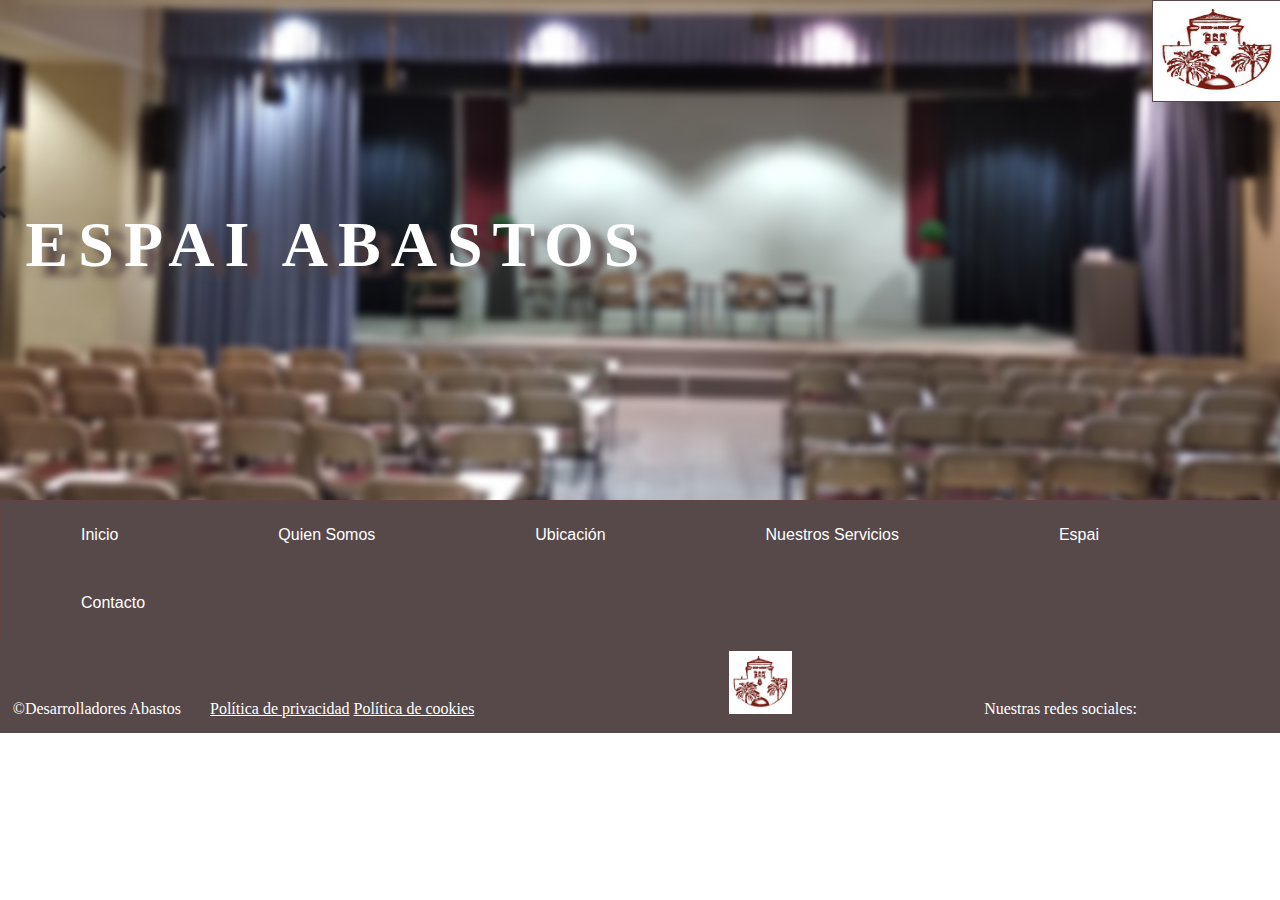
==== contacto.html @ 4e076f06 "Enter" ====
<!DOCTYPE html>
<!-- wissal tebi  -->

<html lang="es">
<head>
    <meta charset="utf-8" />
    <meta http-equiv="X-UA-Compatible" content="IE=edge">
    <title>Espai Abastos</title>
    <meta name="viewport" content="width=device-width, initial-scale=1">
    <link rel="stylesheet" href="https://use.fontawesome.com/releases/v5.6.3/css/all.css" integrity="sha384-UHRtZLI+pbxtHCWp1t77Bi1L4ZtiqrqD80Kn4Z8NTSRyMA2Fd33n5dQ8lWUE00s/" crossorigin="anonymous">
    <link rel="stylesheet" type="text/css" media="screen" href="main.css" />
    <script src="main.js"></script>
    <link rel="stylesheet" href="style.css">
    <style>
 
    </style>
</head>
<body>
    <!-- cabezera Wissal -->
    <header> 
        <form action="home.html">
           <a href="home.html">    <input class="abast" type=image src="img/logoAbast.jpg" ></a> 
        </form>
       
       <h1>ESPAI ABASTOS  </h1>
         
          </header>
        
      
		<!-- lista wissal -->
	
        <nav>
                <div id="header">
                    <ul class="nav">
                            <li><a href="index.html">Inicio</a></li>
                        <li><a href="quiensomos.html">Quien Somos</a></li>
                        
                        <li><a href="ubicacion.html">Ubicación</a> </li>
            
                        <li><a href="servicios.html">Nuestros Servicios</a> </li>
            
                        <li><a href="espai.html">Espai </a> </li>
            
                        <li><a href="contacto.html">Contacto</a> </li>
                </div>
            </nav>
                
<!-- contenido esta pagina -->





     
   
    

    <!--Footer Diana-->
    <footer>
        <p>
            <span class="copiright" title="Desarrollado por: Wissal Tebai, Enrique Pelayo, Diana Fajardo">&copy;Desarrolladores Abastos</span>
            <span class="politicas">
                <a href="https://www.aepd.es/agencia/politica-privacidad-aviso-legal.html">Política de privacidad</a>
                <a href="https://www.endesa.com/es/politica-de-cookies.html">Política de cookies</a>
            </span>
            <span class="logo"><img src="img/logoAbast.jpg"></span>
            <span class="redesSociales">
                Nuestras redes sociales:
                <a href="https://twitter.com/?lang=es"><i class="fab fa-twitter"></i></a>
                <a href="https://es-es.facebook.com/"><i class="fab fa-facebook"></i></a>
                <a href=""><i class="fab fa-google-plus-g"></i></a></span>
                <audio src="totheendsofthegalaxy.mp3" autoplay loop></audio>
                
        </p>
        
        
    </footer>
    </body>
  
</html>
---- style.css ----
@charset "utf-8";

/* ***********Estilos generales ********************************************/
* {
    margin:0px;
    padding:0px;
}
img{
	width: 90%;
	height:250px;
}
    table{
        border: #2567A1;
	}
	
/* Encabezado */
header{
    background-image:   url("img/salon1.png") ;
    background-repeat: no-repeat ;
    background-size: cover;
 
    font-weight: 100%;
    height: 500px;
}
.abast{
    width: 10%;
    height: 100px;
    text-align: right;
    position: relative;
    border:1px solid rgb(87, 73, 73);

    margin-top: 0%;
    margin-left: 90%;
    border-radius: 0% 2% 2% 0%; 
    

}
/* imagen y texto  */
.salon{
width: 100%;
height: 300px;

}
h1 {
    font-size:400%;
    font-weight: bold;
    letter-spacing: 10px;
     margin-left: 2%;
    text-shadow: rgb(82, 64, 64) 15px 9px 9px;
    text-transform: uppercase;
    color: white;
    margin-top: 8%;
  }
#header {
    margin:auto;
    width:100%;
    font-family:Arial, Helvetica, sans-serif;
    background-color:rgb(87, 73, 73);
}

/* Lista-navegador */
nav{
    position:sticky;
    top:0;
    width: 100%;
    
}
ul{
    list-style:none;
    overflow: hidden;
    border : 1px solid rgba(100, 68, 68, 0.932);
}
.nav li a {
    background-color: rgb(87, 73, 73);
    color:rgb(255, 255, 255);
    font-family: inherit;
   
    text-decoration:none;
    font-size: 100%;
    padding:25px 80px;
	display:block; 
	float:left;
	
}

.nav li a:hover {
    background-color:rgba(212, 188, 155, 0.829);
}
/* Ofertas*/
.oferta {
    width:70%;
    height: 70%;
    clear:both;
    border:1px solid rgb(87, 73, 73);
    padding-bottom: 12%;
    margin:1%;
    border-radius: 0% 2% 2% 0%; 
    background-color: antiquewhite;
}

.oferta img{
    width:40%;
    height: ; /*¿Porque esto esta vacio?¿no seria mejor borrarlo directamente?*/
    box-shadow:
	2px 4px 8px 0 rgba(87,20,20,0.4),
	2px 6px 20px 0 rgba(87,20,20,0.3);
}
.oferta img,.oferta p{
    float:left;
    margin:1%;
}
.oferta h2{
    color:rgba(146, 86, 86, 0.922);
}
.precios{
    margin-left: 40%;
}
.antiguoPrec{
    text-decoration: line-through;
}
.nuevoPrec{
    font-size: 150%;
    color:red;
    margin-left: 1%;
}

/* ***************Aside************* */
aside{
    color: black;
   
    font-size: 200%;
    width: 10%;
    height: 20px;
    margin-left:85%;
    position:absolute;
    top: 700px;
    
}

.as{
    background-color: red;
}

.gran{
    font-size: 180%;
}


/* ***************Contenido Quien Somos************* */
.titulo{
color: black;
font-size:200%;
font-weight: bold;
letter-spacing: 8px;
 margin-left: 2%;
text-shadow: rgb(82, 64, 64) 3px 3px 3px;
text-transform: uppercase;
;
margin-top: 2%;
}
body.som{
background-color: rgb(245, 237, 215);
}
.speech-bubble {
    background: rgb(201, 182, 141);
    color: #FFF; 
    font-family: Arial, Sans-serif;
    font-size: 12px;
    padding: 20px 10px 10px 10px;
    text-align : center;
    width: 500px;
    height: 500px;
    -moz-border-radius: px;
    -webkit-border-radius: 10px;
    border-radius: 10px;
    font-size: 100%;
}
.somos{
    font-size: 150%;
    font-style: oblique;
    font-family: Cambria, Cochin, Georgia, Times, 'Times New Roman', serif;
}
ul.ok{
    color: black;
    border:5px rgb(65, 44, 44) solid;
    
    
}


/* *******************Footer******************* */
footer{
    position:sticky;
    clear: both;
    background-color: rgb(87, 73, 73);
    color:white;
    padding:1%;
}
footer a{
    color:white;

    
}
footer img{
    width:5%;
    height: 5%;
    margin-left:20%;
}
.politicas{
    margin-left:2%;
}
.redesSociales{
    margin-left:15%;
    
}
.fab{
    font-size: 170%;
    margin:1%;   
}
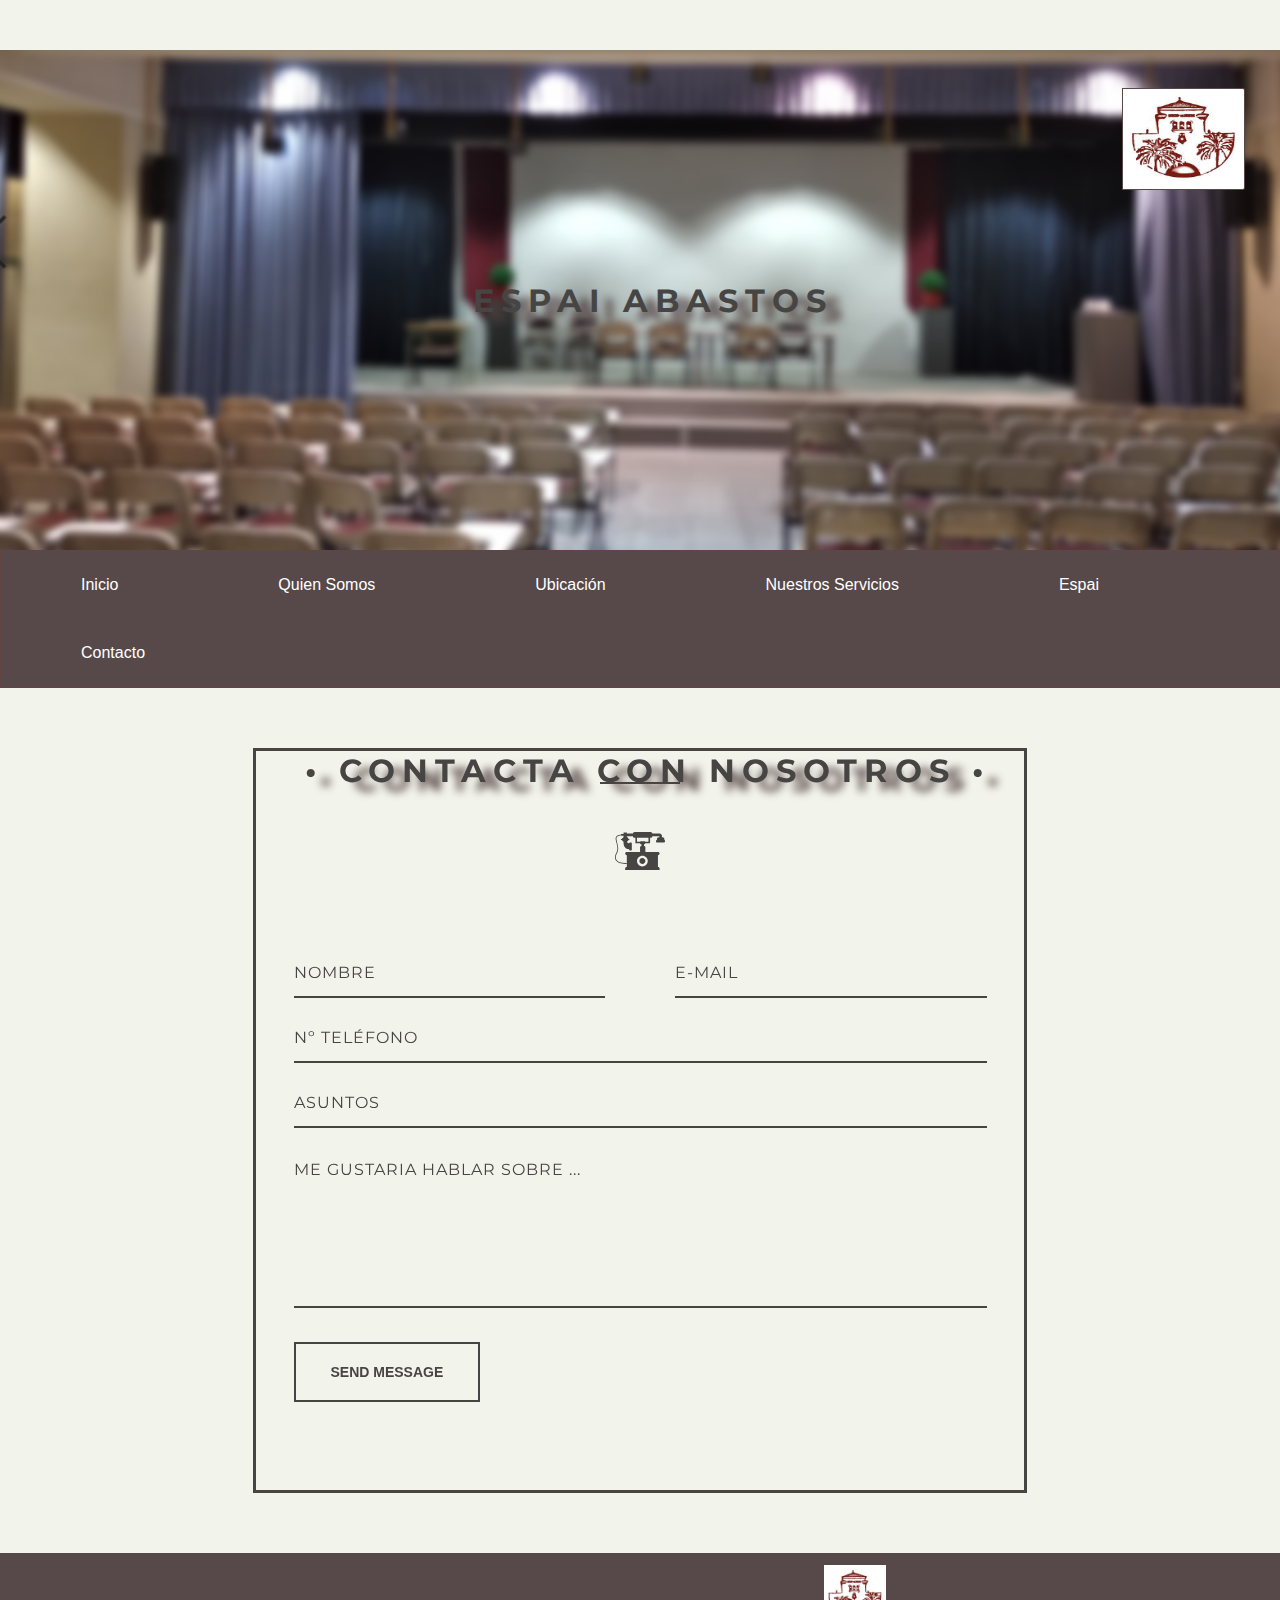
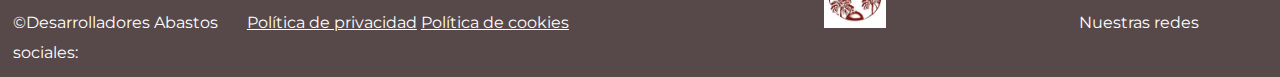
==== commit c19e476e: "Wissal Contacto" ====
--- a/contacto.html
+++ b/contacto.html
@@ -45,12 +45,52 @@
                 </div>
             </nav>
                 
-<!-- contenido esta pagina -->
+<!-- contenido esta pagina  Wissal-->
 
 
 
 
-
+<div id="container">
+    <h1>&bull; Contacta Con Nosotros &bull;</h1>
+    <div class="underline">
+    </div>
+    <div class="icon_wrapper">
+      <svg class="icon" viewBox="0 0 145.192 145.192">
+        <path d="M126.82,32.694c-2.804,0-5.08,2.273-5.08,5.075v2.721c-1.462,0-2.646,1.185-2.646,2.647v1.995    c0,1.585,1.286,2.873,2.874,2.873h20.577c1.462,0,2.646-1.185,2.646-2.647v-3.041c0-1.009-0.816-1.825-1.823-1.825v-2.722    c0-2.802-2.276-5.075-5.079-5.075h-1.985v-3.829c0-3.816-3.095-6.912-6.913-6.912h-0.589h-20.45c0-2.67-2.164-4.835-4.833-4.835    H56.843c-2.67,0-4.835,2.165-4.835,4.835H34.356v-3.384h-9.563v3.384v1.178h-7.061v1.416c-2.67,0.27-10.17,1.424-13.882,5.972    c-1.773,2.17-2.44,4.791-1.983,7.793c0.463,3.043,1.271,6.346,2.128,9.841c2.354,9.616,5.024,20.515,0.549,28.077    C2.647,79.44-3.125,90.589,2.201,99.547c4.123,6.935,13.701,10.44,28.5,10.44c1.186,0,2.405-0.023,3.658-0.068v9.028h-0.296    c-2.516,0-4.558,2.039-4.558,4.558v4.566h100.04v-4.564c0-2.519-2.039-4.558-4.558-4.558h-0.297V84.631h0.297    c2.519,0,4.558-2.037,4.558-4.556v-0.009c0-2.516-2.039-4.556-4.556-4.556l-36.786-0.009V61.973c0-2.193-1.777-3.971-3.972-3.971    v-4.711h0.456c1.629,0,2.952-1.32,2.952-2.949h14.227V34.459h1.658c2.672,0,4.834-2.165,4.834-4.834h20.45v3.069H126.82z     M34.06,75.511c-2.518,0-4.558,2.04-4.558,4.556v0.009c0,2.519,2.042,4.556,4.558,4.556h0.296v24.12l-0.042-1.168    c-15.994,0.574-26.122-2.523-30.106-9.229C-0.464,90.5,4.822,80.347,6.55,77.423c4.964-8.382,2.173-19.774-0.29-29.825    c-0.843-3.442-1.639-6.696-2.088-9.638c-0.354-2.35,0.129-4.3,1.484-5.958c3.029-3.714,9.509-4.805,12.076-5.1v1.233h7.061v1.49    v2.684c-2.403,1.114-4.153,2.997-4.676,5.237H18.15c-0.584,0-1.056,0.474-1.056,1.056v0.83c0,0.584,0.475,1.056,1.056,1.056h1.984    c0.561,2.18,2.304,3.999,4.658,5.092v0.029c0,0-2.282,20.823,16.479,22.099v1.102c0,1.177,0.955,2.133,2.133,2.133h3.297    c1.178,0,2.133-0.956,2.133-2.133V50.135c0-1.177-0.955-2.132-2.133-2.132h-3.297c-1.178,0-2.133,0.955-2.133,2.132    c-1.575-0.235-5.532-1.17-6.635-4.547c2.36-1.092,4.109-2.913,4.669-5.097h1.308c0.722,0,1.309-0.584,1.309-1.308v-0.578    c0-0.584-0.475-1.056-1.056-1.056h-1.539c-0.542-2.332-2.416-4.271-4.968-5.363v-2.559h17.651c0,2.67,2.166,4.835,4.836,4.835 h2.392v15.88h13.639c0,1.629,1.321,2.949,2.951,2.949h0.899v4.711c-2.194,0-3.972,1.778-3.972,3.971v13.529L34.06,75.511z     M95.188,101.78c0,8.655-7.012,15.665-15.664,15.665c-8.653,0-15.667-7.01-15.667-15.665c0-8.647,7.014-15.664,15.667-15.664    C88.177,86.116,95.188,93.132,95.188,101.78z M97.189,45.669h-9.556c0-0.896-0.726-1.62-1.619-1.62H74.494    c-0.896,0-1.621,0.727-1.621,1.62h-8.967v-11.21h33.283V45.669z"></path>
+        <path d="M70.865,101.78c0,4.774,3.886,8.657,8.66,8.657c4.774,0,8.657-3.883,8.657-8.657c0-4.773-3.883-8.656-8.657-8.656    C74.751,93.124,70.865,97.006,70.865,101.78z"></path>
+      </svg>
+    </div>
+    <form action="#" method="post" id="contact_form">
+      <div class="name">
+        <label for="name"></label>
+        <input type="text" placeholder="Nombre" name="name" id="name_input" required>
+      </div>
+      <div class="email">
+        <label for="email"></label>
+        <input type="email" placeholder="E-Mail" name="email" id="email_input" required>
+      </div>
+      <div class="telephone">
+        <label for="name"></label>
+        <input type="text" placeholder="Nº Teléfono" name="telephone" id="telephone_input" required>
+      </div>
+      <div class="subject">
+        <label for="subject"></label>
+        <select placeholder="Subject line" name="subject" id="subject_input" required>
+          <option disabled hidden selected>Asuntos</option>
+          <option>Quiero alquilar un aula</option>
+          <option>Quiero hacer una pregunta </option>
+          <option>Me gustaría hacer una propuesta</option>
+        </select>
+      </div>
+      <div class="message">
+        <label for="message"></label>
+        <textarea name="message" placeholder="Me gustaria hablar sobre ..." id="message_input" cols="30" rows="5" required></textarea>
+      </div>
+      <div class="submit">
+        <input type="submit" value="Send Message" id="form_button" />
+      </div>
+    </form><!-- // End form -->
+  </div><!-- // End #container -->
      
    
     
--- a/style.css
+++ b/style.css
@@ -1,4 +1,5 @@
 @charset "utf-8";
+@import url(https://fonts.googleapis.com/css?family=Montserrat:400,700);
 
 /* ***********Estilos generales ********************************************/
 * {
@@ -49,7 +50,8 @@
     text-shadow: rgb(82, 64, 64) 15px 9px 9px;
     text-transform: uppercase;
     color: white;
-    margin-top: 8%;
+    margin-top: %;
+    
   }
 #header {
     margin:auto;
@@ -186,7 +188,230 @@
     
     
 }
-
+/* ***************Contenido Contacto***************** */
+
+html {
+  font-family: 'Montserrat', Arial, sans-serif;
+  -ms-text-size-adjust: 100%;
+  -webkit-text-size-adjust: 100%;
+}
+
+body {
+  background: #F2F3EB;
+}
+
+button {
+  overflow: visible;
+}
+
+button, select {
+  text-transform: none;
+}
+
+button, input, select, textarea {
+  color: #5A5A5A;
+  font: inherit;
+  margin: 0;
+}
+
+input {
+  line-height: normal;
+}
+
+textarea {
+  overflow: auto;
+}
+
+#container {
+  border: solid 3px #474544;
+  max-width: 768px;
+  margin: 60px auto;
+  position: relative;
+}
+
+form {
+  padding: 37.5px;
+  margin: 50px 0;
+}
+
+h1 {
+  color: #474544;
+  font-size: 32px;
+  font-weight: 700;
+  letter-spacing: 7px;
+  text-align: center;
+  text-transform: uppercase;
+}
+
+.underline {
+  border-bottom: solid 2px #474544;
+  margin: -0.512em auto;
+  width: 80px;
+}
+
+.icon_wrapper {
+  margin: 50px auto 0;
+  width: 100%;
+}
+
+.icon {
+  display: block;
+  fill: #474544;
+  height: 50px;
+  margin: 0 auto;
+  width: 50px;
+}
+
+.email {
+	float: right;
+	width: 45%;
+}
+
+input[type='text'], [type='email'], select, textarea {
+	background: none;
+  border: none;
+	border-bottom: solid 2px #474544;
+	color: #474544;
+	font-size: 1.000em;
+  font-weight: 400;
+  letter-spacing: 1px;
+	margin: 0em 0 1.875em 0;
+	padding: 0 0 0.875em 0;
+  text-transform: uppercase;
+	width: 100%;
+	-webkit-box-sizing: border-box;
+	-moz-box-sizing: border-box;
+	-ms-box-sizing: border-box;
+	-o-box-sizing: border-box;
+	box-sizing: border-box;
+	-webkit-transition: all 0.3s;
+	-moz-transition: all 0.3s;
+	-ms-transition: all 0.3s;
+	-o-transition: all 0.3s;
+	transition: all 0.3s;
+}
+
+input[type='text']:focus, [type='email']:focus, textarea:focus {
+	outline: none;
+	padding: 0 0 0.875em 0;
+}
+
+.message {
+	float: none;
+}
+
+.name {
+	float: left;
+	width: 45%;
+}
+
+select {
+  background: url('https://cdn4.iconfinder.com/data/icons/ionicons/512/icon-ios7-arrow-down-32.png') no-repeat right;
+  outline: none;
+  -moz-appearance: none;
+  -webkit-appearance: none;
+}
+
+select::-ms-expand {
+  display: none;
+}
+
+.subject {
+  width: 100%;
+}
+
+.telephone {
+  width: 100%;
+}
+
+textarea {
+	line-height: 150%;
+	height: 150px;
+	resize: none;
+  width: 100%;
+}
+
+::-webkit-input-placeholder {
+	color: #474544;
+}
+
+:-moz-placeholder { 
+	color: #474544;
+	opacity: 1;
+}
+
+::-moz-placeholder {
+	color: #474544;
+	opacity: 1;
+}
+
+:-ms-input-placeholder {
+	color: #474544;
+}
+
+#form_button {
+  background: none;
+  border: solid 2px #474544;
+  color: #474544;
+  cursor: pointer;
+  display: inline-block;
+  font-family: 'Helvetica', Arial, sans-serif;
+  font-size: 0.875em;
+  font-weight: bold;
+  outline: none;
+  padding: 20px 35px;
+  text-transform: uppercase;
+  -webkit-transition: all 0.3s;
+	-moz-transition: all 0.3s;
+	-ms-transition: all 0.3s;
+	-o-transition: all 0.3s;
+	transition: all 0.3s;
+}
+
+#form_button:hover {
+  background: #474544;
+  color: #F2F3EB;
+}
+
+@media screen and (max-width: 768px) {
+  #container {
+    margin: 20px auto;
+    width: 95%;
+  }
+}
+
+@media screen and (max-width: 480px) {
+  h1 {
+    font-size: 26px;
+  }
+  
+  .underline {
+    width: 68px;
+  }
+  
+  #form_button {
+    padding: 15px 25px;
+  }
+}
+
+@media screen and (max-width: 420px) {
+  h1 {
+    font-size: 18px;
+  }
+  
+  .icon {
+    height: 35px;
+    width: 35px;
+  }
+  
+  .underline {
+    width: 53px;
+  }
+  
+  input[type='text'], [type='email'], select, textarea {
+    font-size: 0.875em;
+  }
+}
 
 /* *******************Footer******************* */
 footer{
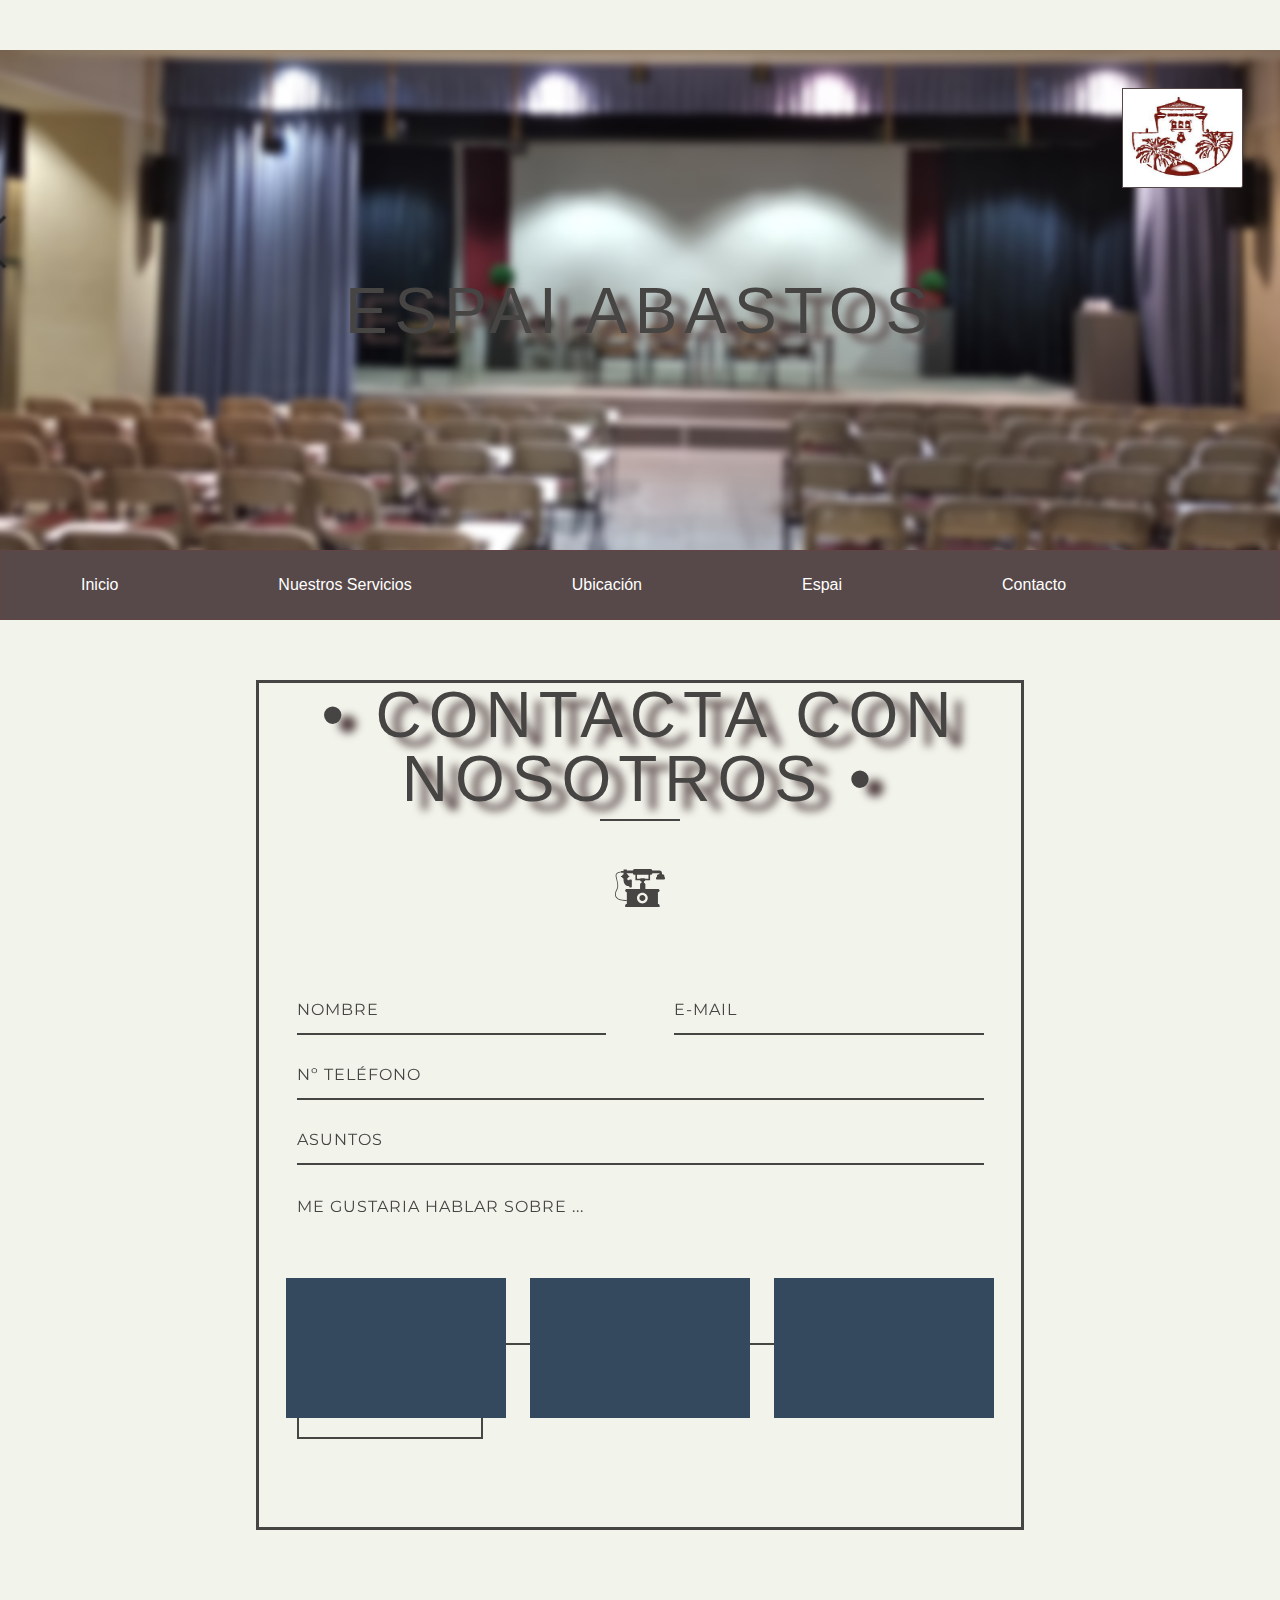
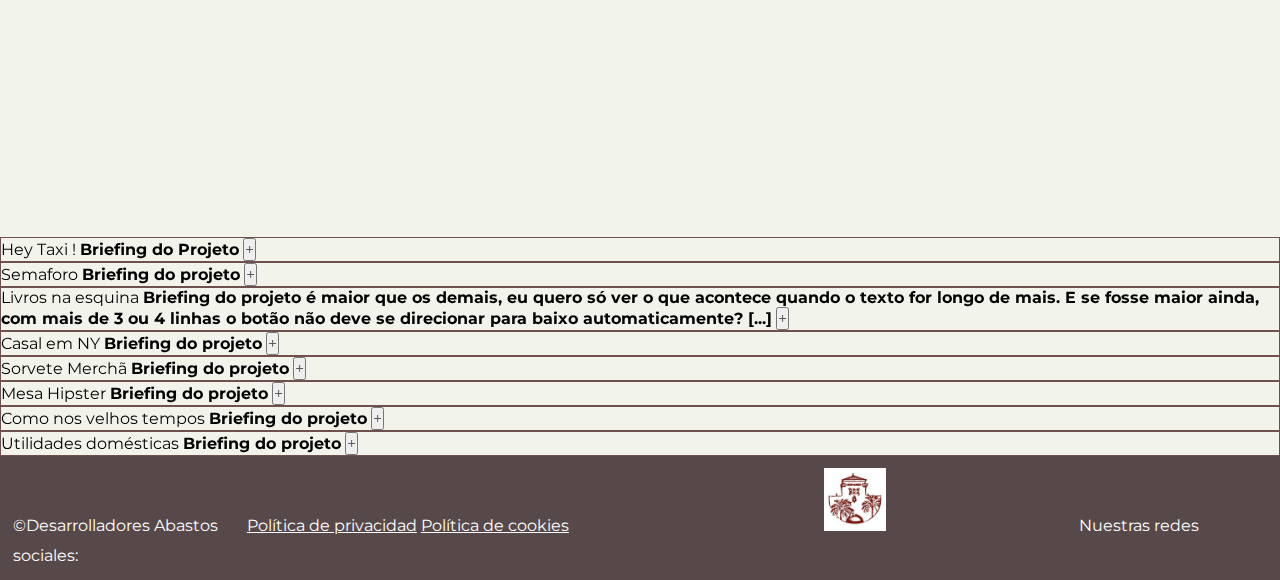
==== commit ce518c38: "Wissal falta terminar" ====
--- a/contacto.html
+++ b/contacto.html
@@ -2,62 +2,69 @@
 <!-- wissal tebi  -->
 
 <html lang="es">
+
 <head>
-    <meta charset="utf-8" />
-    <meta http-equiv="X-UA-Compatible" content="IE=edge">
-    <title>Espai Abastos</title>
-    <meta name="viewport" content="width=device-width, initial-scale=1">
-    <link rel="stylesheet" href="https://use.fontawesome.com/releases/v5.6.3/css/all.css" integrity="sha384-UHRtZLI+pbxtHCWp1t77Bi1L4ZtiqrqD80Kn4Z8NTSRyMA2Fd33n5dQ8lWUE00s/" crossorigin="anonymous">
-    <link rel="stylesheet" type="text/css" media="screen" href="main.css" />
-    <script src="main.js"></script>
-    <link rel="stylesheet" href="style.css">
-    <style>
- 
-    </style>
+  <meta charset="utf-8" />
+  <meta http-equiv="X-UA-Compatible" content="IE=edge">
+  <title>Espai Abastos</title>
+  <meta name="viewport" content="width=device-width, initial-scale=1">
+  <link rel="stylesheet" href="https://use.fontawesome.com/releases/v5.6.3/css/all.css"
+    integrity="sha384-UHRtZLI+pbxtHCWp1t77Bi1L4ZtiqrqD80Kn4Z8NTSRyMA2Fd33n5dQ8lWUE00s/" crossorigin="anonymous">
+  <link rel="stylesheet" type="text/css" media="screen" href="main.css" />
+  <script src="main.js"></script>
+  <link rel="stylesheet" href="style.css">
+  <style>
+
+  </style>
 </head>
+
 <body>
-    <!-- cabezera Wissal -->
-    <header> 
-        <form action="home.html">
-           <a href="home.html">    <input class="abast" type=image src="img/logoAbast.jpg" ></a> 
-        </form>
-       
-       <h1>ESPAI ABASTOS  </h1>
-         
-          </header>
-        
-      
-		<!-- lista wissal -->
-	
-        <nav>
-                <div id="header">
-                    <ul class="nav">
-                            <li><a href="index.html">Inicio</a></li>
-                        <li><a href="quiensomos.html">Quien Somos</a></li>
-                        
-                        <li><a href="ubicacion.html">Ubicación</a> </li>
-            
-                        <li><a href="servicios.html">Nuestros Servicios</a> </li>
-            
-                        <li><a href="espai.html">Espai </a> </li>
-            
-                        <li><a href="contacto.html">Contacto</a> </li>
-                </div>
-            </nav>
-                
-<!-- contenido esta pagina  Wissal-->
-
-
-
-
-<div id="container">
+  <!-- cabezera Wissal -->
+  <header>
+    <form action="home.html">
+      <a href="home.html"> <input class="abast" type=image src="img/logoAbast.jpg"></a>
+    </form>
+
+    <h1>ESPAI ABASTOS </h1>
+
+  </header>
+
+
+  <!-- lista wissal -->
+
+  <nav>
+    <div id="header">
+      <ul class="nav">
+        <li><a href="index.html">Inicio</a></li>
+        <li><a href="quiensomos.html">Nuestros Servicios</a></li>
+
+        <li><a href="ubicacion.html">Ubicación</a> </li>
+
+
+
+        <li><a href="espai.html">Espai </a> </li>
+
+        <li><a href="contacto.html">Contacto</a> </li>
+    </div>
+  </nav>
+
+  <!-- contenido esta pagina  Wissal-->
+
+
+
+
+  <div id="container">
     <h1>&bull; Contacta Con Nosotros &bull;</h1>
     <div class="underline">
     </div>
     <div class="icon_wrapper">
       <svg class="icon" viewBox="0 0 145.192 145.192">
-        <path d="M126.82,32.694c-2.804,0-5.08,2.273-5.08,5.075v2.721c-1.462,0-2.646,1.185-2.646,2.647v1.995    c0,1.585,1.286,2.873,2.874,2.873h20.577c1.462,0,2.646-1.185,2.646-2.647v-3.041c0-1.009-0.816-1.825-1.823-1.825v-2.722    c0-2.802-2.276-5.075-5.079-5.075h-1.985v-3.829c0-3.816-3.095-6.912-6.913-6.912h-0.589h-20.45c0-2.67-2.164-4.835-4.833-4.835    H56.843c-2.67,0-4.835,2.165-4.835,4.835H34.356v-3.384h-9.563v3.384v1.178h-7.061v1.416c-2.67,0.27-10.17,1.424-13.882,5.972    c-1.773,2.17-2.44,4.791-1.983,7.793c0.463,3.043,1.271,6.346,2.128,9.841c2.354,9.616,5.024,20.515,0.549,28.077    C2.647,79.44-3.125,90.589,2.201,99.547c4.123,6.935,13.701,10.44,28.5,10.44c1.186,0,2.405-0.023,3.658-0.068v9.028h-0.296    c-2.516,0-4.558,2.039-4.558,4.558v4.566h100.04v-4.564c0-2.519-2.039-4.558-4.558-4.558h-0.297V84.631h0.297    c2.519,0,4.558-2.037,4.558-4.556v-0.009c0-2.516-2.039-4.556-4.556-4.556l-36.786-0.009V61.973c0-2.193-1.777-3.971-3.972-3.971    v-4.711h0.456c1.629,0,2.952-1.32,2.952-2.949h14.227V34.459h1.658c2.672,0,4.834-2.165,4.834-4.834h20.45v3.069H126.82z     M34.06,75.511c-2.518,0-4.558,2.04-4.558,4.556v0.009c0,2.519,2.042,4.556,4.558,4.556h0.296v24.12l-0.042-1.168    c-15.994,0.574-26.122-2.523-30.106-9.229C-0.464,90.5,4.822,80.347,6.55,77.423c4.964-8.382,2.173-19.774-0.29-29.825    c-0.843-3.442-1.639-6.696-2.088-9.638c-0.354-2.35,0.129-4.3,1.484-5.958c3.029-3.714,9.509-4.805,12.076-5.1v1.233h7.061v1.49    v2.684c-2.403,1.114-4.153,2.997-4.676,5.237H18.15c-0.584,0-1.056,0.474-1.056,1.056v0.83c0,0.584,0.475,1.056,1.056,1.056h1.984    c0.561,2.18,2.304,3.999,4.658,5.092v0.029c0,0-2.282,20.823,16.479,22.099v1.102c0,1.177,0.955,2.133,2.133,2.133h3.297    c1.178,0,2.133-0.956,2.133-2.133V50.135c0-1.177-0.955-2.132-2.133-2.132h-3.297c-1.178,0-2.133,0.955-2.133,2.132    c-1.575-0.235-5.532-1.17-6.635-4.547c2.36-1.092,4.109-2.913,4.669-5.097h1.308c0.722,0,1.309-0.584,1.309-1.308v-0.578    c0-0.584-0.475-1.056-1.056-1.056h-1.539c-0.542-2.332-2.416-4.271-4.968-5.363v-2.559h17.651c0,2.67,2.166,4.835,4.836,4.835 h2.392v15.88h13.639c0,1.629,1.321,2.949,2.951,2.949h0.899v4.711c-2.194,0-3.972,1.778-3.972,3.971v13.529L34.06,75.511z     M95.188,101.78c0,8.655-7.012,15.665-15.664,15.665c-8.653,0-15.667-7.01-15.667-15.665c0-8.647,7.014-15.664,15.667-15.664    C88.177,86.116,95.188,93.132,95.188,101.78z M97.189,45.669h-9.556c0-0.896-0.726-1.62-1.619-1.62H74.494    c-0.896,0-1.621,0.727-1.621,1.62h-8.967v-11.21h33.283V45.669z"></path>
-        <path d="M70.865,101.78c0,4.774,3.886,8.657,8.66,8.657c4.774,0,8.657-3.883,8.657-8.657c0-4.773-3.883-8.656-8.657-8.656    C74.751,93.124,70.865,97.006,70.865,101.78z"></path>
+        <path
+          d="M126.82,32.694c-2.804,0-5.08,2.273-5.08,5.075v2.721c-1.462,0-2.646,1.185-2.646,2.647v1.995    c0,1.585,1.286,2.873,2.874,2.873h20.577c1.462,0,2.646-1.185,2.646-2.647v-3.041c0-1.009-0.816-1.825-1.823-1.825v-2.722    c0-2.802-2.276-5.075-5.079-5.075h-1.985v-3.829c0-3.816-3.095-6.912-6.913-6.912h-0.589h-20.45c0-2.67-2.164-4.835-4.833-4.835    H56.843c-2.67,0-4.835,2.165-4.835,4.835H34.356v-3.384h-9.563v3.384v1.178h-7.061v1.416c-2.67,0.27-10.17,1.424-13.882,5.972    c-1.773,2.17-2.44,4.791-1.983,7.793c0.463,3.043,1.271,6.346,2.128,9.841c2.354,9.616,5.024,20.515,0.549,28.077    C2.647,79.44-3.125,90.589,2.201,99.547c4.123,6.935,13.701,10.44,28.5,10.44c1.186,0,2.405-0.023,3.658-0.068v9.028h-0.296    c-2.516,0-4.558,2.039-4.558,4.558v4.566h100.04v-4.564c0-2.519-2.039-4.558-4.558-4.558h-0.297V84.631h0.297    c2.519,0,4.558-2.037,4.558-4.556v-0.009c0-2.516-2.039-4.556-4.556-4.556l-36.786-0.009V61.973c0-2.193-1.777-3.971-3.972-3.971    v-4.711h0.456c1.629,0,2.952-1.32,2.952-2.949h14.227V34.459h1.658c2.672,0,4.834-2.165,4.834-4.834h20.45v3.069H126.82z     M34.06,75.511c-2.518,0-4.558,2.04-4.558,4.556v0.009c0,2.519,2.042,4.556,4.558,4.556h0.296v24.12l-0.042-1.168    c-15.994,0.574-26.122-2.523-30.106-9.229C-0.464,90.5,4.822,80.347,6.55,77.423c4.964-8.382,2.173-19.774-0.29-29.825    c-0.843-3.442-1.639-6.696-2.088-9.638c-0.354-2.35,0.129-4.3,1.484-5.958c3.029-3.714,9.509-4.805,12.076-5.1v1.233h7.061v1.49    v2.684c-2.403,1.114-4.153,2.997-4.676,5.237H18.15c-0.584,0-1.056,0.474-1.056,1.056v0.83c0,0.584,0.475,1.056,1.056,1.056h1.984    c0.561,2.18,2.304,3.999,4.658,5.092v0.029c0,0-2.282,20.823,16.479,22.099v1.102c0,1.177,0.955,2.133,2.133,2.133h3.297    c1.178,0,2.133-0.956,2.133-2.133V50.135c0-1.177-0.955-2.132-2.133-2.132h-3.297c-1.178,0-2.133,0.955-2.133,2.132    c-1.575-0.235-5.532-1.17-6.635-4.547c2.36-1.092,4.109-2.913,4.669-5.097h1.308c0.722,0,1.309-0.584,1.309-1.308v-0.578    c0-0.584-0.475-1.056-1.056-1.056h-1.539c-0.542-2.332-2.416-4.271-4.968-5.363v-2.559h17.651c0,2.67,2.166,4.835,4.836,4.835 h2.392v15.88h13.639c0,1.629,1.321,2.949,2.951,2.949h0.899v4.711c-2.194,0-3.972,1.778-3.972,3.971v13.529L34.06,75.511z     M95.188,101.78c0,8.655-7.012,15.665-15.664,15.665c-8.653,0-15.667-7.01-15.667-15.665c0-8.647,7.014-15.664,15.667-15.664    C88.177,86.116,95.188,93.132,95.188,101.78z M97.189,45.669h-9.556c0-0.896-0.726-1.62-1.619-1.62H74.494    c-0.896,0-1.621,0.727-1.621,1.62h-8.967v-11.21h33.283V45.669z">
+        </path>
+        <path
+          d="M70.865,101.78c0,4.774,3.886,8.657,8.66,8.657c4.774,0,8.657-3.883,8.657-8.657c0-4.773-3.883-8.656-8.657-8.656    C74.751,93.124,70.865,97.006,70.865,101.78z">
+        </path>
       </svg>
     </div>
     <form action="#" method="post" id="contact_form">
@@ -84,39 +91,133 @@
       </div>
       <div class="message">
         <label for="message"></label>
-        <textarea name="message" placeholder="Me gustaria hablar sobre ..." id="message_input" cols="30" rows="5" required></textarea>
+        <textarea name="message" placeholder="Me gustaria hablar sobre ..." id="message_input" cols="30" rows="5"
+          required></textarea>
       </div>
       <div class="submit">
         <input type="submit" value="Send Message" id="form_button" />
       </div>
-    </form><!-- // End form -->
-  </div><!-- // End #container -->
-     
-   
-    
-
-    <!--Footer Diana-->
-    <footer>
-        <p>
-            <span class="copiright" title="Desarrollado por: Wissal Tebai, Enrique Pelayo, Diana Fajardo">&copy;Desarrolladores Abastos</span>
-            <span class="politicas">
-                <a href="https://www.aepd.es/agencia/politica-privacidad-aviso-legal.html">Política de privacidad</a>
-                <a href="https://www.endesa.com/es/politica-de-cookies.html">Política de cookies</a>
-            </span>
-            <span class="logo"><img src="img/logoAbast.jpg"></span>
-            <span class="redesSociales">
-                Nuestras redes sociales:
-                <a href="https://twitter.com/?lang=es"><i class="fab fa-twitter"></i></a>
-                <a href="https://es-es.facebook.com/"><i class="fab fa-facebook"></i></a>
-                <a href=""><i class="fab fa-google-plus-g"></i></a></span>
-                <audio src="totheendsofthegalaxy.mp3" autoplay loop></audio>
-                
-        </p>
-        
-        
-    </footer>
-    </body>
+    </form>
+  </div>
+<br>
+<br>
+<br>
+<br>
+<br>
+<br>
+<br>
+<br>
+  <div class='container'>
+    <div class='content'>
+      <i class='fa fa-envelope'></i>
+      <span>Mandanos un e-mail</span>
+    </div>
+    <div class='content'>
+      <i class='fa fa-phone'></i>
+      <span>LLamanos</span>
+    </div>
+    <div class='content'>
+      <i class='fa fa-map-marker'></i>
+      <span>Encuentranos</span>
+    </div>
+  </div>
+
+<br><br><br><br><br>
+<nav>
+  <!-- --------- PRIMEIRO PROJETO ------- -->	
+    <ul>
+      <p class="info">
+      <span>Hey Taxi !</span>
+      <strong>Briefing do Projeto</strong>
+      <button>+</button>
+      </p>
+    </ul>
   
-</html>
-   
-
+  
+  <!-- --------- SEGUNDO PROJETO ------- -->	
+    <ul>
+      <p class="info">
+        <span>Semaforo</span>
+      <strong>Briefing do projeto</strong>
+        <button>+</button>
+      </p>
+    </ul>
+    
+    <!-- --------- TERCEIRO PROJETO ------- -->	
+    <ul>
+      <p class="info">
+      <span>Livros na esquina</span>
+      <strong>Briefing do projeto é maior que os demais, eu quero só ver o que acontece quando o texto for longo de mais. E se fosse maior ainda, com mais de 3 ou 4 linhas o botão não deve se direcionar para baixo automaticamente? [...]</strong>
+        <button>+</button>
+      </p>
+    </ul>
+    
+    <!-- --------- QUARTO PROJETO ------- -->	
+    <ul>
+      <p class="info">
+      <span>Casal em NY</span>
+      <strong>Briefing do projeto</strong>
+        <button>+</button>
+      </p>
+    </ul>
+    
+    <!-- --------- QUINTO PROJETO ------- -->	
+    <ul>
+      <p class="info">
+      <span>Sorvete Merchã</span>
+      <strong>Briefing do projeto</strong>
+        <button>+</button>
+      </p>
+    </ul>
+    
+    <!-- --------- SEXTO PROJETO ------- -->	
+    <ul>
+      <p class="info">
+      <span>Mesa Hipster</span>
+      <strong>Briefing do projeto</strong>
+        <button>+</button>
+      </p>
+    </ul>
+    
+    <!-- --------- SETIMO PROJETO ------- -->	
+    <ul>
+      <p class="info">
+      <span>Como nos velhos tempos</span>
+      <strong>Briefing do projeto</strong>
+        <button>+</button>
+      </p>
+    </ul>
+    
+    <!-- --------- OITAVO PROJETO ------- -->	
+    <ul>
+      <p class="info">
+      <span>Utilidades domésticas</span>
+      <strong>Briefing do projeto</strong>
+        <button>+</button>
+      </p>
+    </ul>
+  </nav>
+  <!--Footer Diana-->
+  <footer>
+    <p>
+      <span class="copiright"
+        title="Desarrollado por: Wissal Tebai, Enrique Pelayo, Diana Fajardo">&copy;Desarrolladores Abastos</span>
+      <span class="politicas">
+        <a href="https://www.aepd.es/agencia/politica-privacidad-aviso-legal.html">Política de privacidad</a>
+        <a href="https://www.endesa.com/es/politica-de-cookies.html">Política de cookies</a>
+      </span>
+      <span class="logo"><img src="img/logoAbast.jpg"></span>
+      <span class="redesSociales">
+        Nuestras redes sociales:
+        <a href="https://twitter.com/?lang=es"><i class="fab fa-twitter"></i></a>
+        <a href="https://es-es.facebook.com/"><i class="fab fa-facebook"></i></a>
+        <a href=""><i class="fab fa-google-plus-g"></i></a></span>
+      <audio src="totheendsofthegalaxy.mp3" autoplay loop></audio>
+
+    </p>
+
+
+  </footer>
+</body>
+
+</html>--- a/style.css
+++ b/style.css
@@ -50,8 +50,6 @@
     text-shadow: rgb(82, 64, 64) 15px 9px 9px;
     text-transform: uppercase;
     color: white;
-    margin-top: %;
-    
   }
 #header {
     margin:auto;
@@ -102,7 +100,7 @@
 
 .oferta img{
     width:40%;
-    height: ; /*¿Porque esto esta vacio?¿no seria mejor borrarlo directamente?*/
+    /*¿Porque esto esta vacio?¿no seria mejor borrarlo directamente? Pues se quita y yau no hace falta preguntar, si algo molesta y no afecta en nada, fuera*/
     box-shadow:
 	2px 4px 8px 0 rgba(87,20,20,0.4),
 	2px 6px 20px 0 rgba(87,20,20,0.3);
@@ -176,6 +174,9 @@
     -webkit-border-radius: 10px;
     border-radius: 10px;
     font-size: 100%;
+    float:left;
+    margin-left: 10%;
+    margin-bottom: 5%;
 }
 .somos{
     font-size: 150%;
@@ -187,6 +188,12 @@
     border:5px rgb(65, 44, 44) solid;
     
     
+}
+.speech-bubble a{
+  color:white;
+}
+.speech-bubble img{
+  
 }
 /* ***************Contenido Contacto***************** */
 
@@ -413,6 +420,199 @@
   }
 }
 
+body {
+  margin: 0;
+  padding: 0;
+  font-family: 'montserrat', sans-serif;
+}
+
+.container {
+  position: absolute;
+  width: 100%;
+  top:150%;
+  transform: translateY(-50%);
+  text-align: center;
+}
+
+.content {
+  width: 220px;
+  height: 140px;
+  display: inline-block;
+  background: #3498db;
+  margin: 10px;
+  color: white;
+  position: relative;
+  cursor: pointer;
+}
+
+.content:hover i{
+  transform: translateY(-40px);
+}
+
+.content i {
+  position: absolute;
+  left: 0;
+  top: 0;
+  width: 100%;
+  height: 100%;
+  font-size: 30px;
+  line-height: 140px;
+  background: #34495e;
+  z-index: 1;
+  transition: transform 0.6s;
+}
+
+.content span {
+  position: absolute;
+  width: 100%;
+  left: 0;
+  bottom: 0;
+  padding: 10px 0;
+}
+
+/* ***********************Ubicacion ********************* */
+#donde h3{
+    font-size: 150%;
+    font-family:Arial, Helvetica, sans-serif;
+    color:rgb(87, 73, 73);
+}
+.infoDonde{
+   margin: 5% 10%;
+   float:left;
+   font-size: 150%;
+}
+.infoDonde ol li{
+  list-style: none;
+}
+.margin1{
+  margin-left: 5%;
+}
+
+
+
+
+/* ****************Espai******************* */
+
+.gallery {
+  display: flex;
+  flex-direction:row;
+  flex-wrap: wrap;
+  justify-content: flex-start;
+}
+
+.gallery img {
+  flex: 1 1 auto;
+  width: auto;
+  height: auto;
+  min-width: 200px;
+  max-height: 500px;
+  margin: 10px;
+  object-fit: cover; 
+  transition: transform .2s;
+}
+
+.gallery:hover img {
+  filter: blur(1px) brightness(.8) grayscale(.7);
+  transform: scale(.8);
+}
+
+.gallery img:hover {
+  filter: blur(0);
+  transform: scale(1);
+}
+
+.top {object-position: top;}
+.bottom {object-position: bottom;}
+.center {object-position: center;}
+.left {object-position: left;}
+.right {object-position:right;}
+
+
+
+
+
+.video-container {
+  height: 50vh;
+  position: relative;
+  overflow: hidden;
+  @media(min-width: 600px) {
+    height: 100vh;
+  }
+}
+
+video {
+  object-fit: cover;
+  position: absolute;
+  height: 100%;
+  width: 100%;
+  top: 0;
+  left: 0;
+}
+
+
+
+
+
+
+
+
+
+/*** A E S T H E T I C S ***/
+/***************************/
+
+* {
+  box-sizing: border-box;
+}
+
+
+
+
+.video-container:after {
+  content: '';
+  display: block;
+  height: 100%;
+  width: 100%;
+  position: absolute;
+  top: 0;
+  left: 0;
+  background: rgba(black, .2);
+  z-index: 1;
+}
+
+h1 {
+  text-transform: uppercase;
+  font-weight: 200;
+  margin: 0 0 1rem;
+  padding: 0;
+  line-height: 1;
+  font-family: Futura, Helvetica, sans-serif;
+  font-size: 5vw;
+    
+  }
+
+
+
+.callout {
+  position: relative;
+  display: flex;
+  justify-content: center;
+  align-items: center;
+  flex-direction: column;
+  height: 100%;
+  text-align: center;
+  position: relative;
+  z-index: 10;
+}
+
+
+  
+
+
+
+
+
+
+
 /* *******************Footer******************* */
 footer{
     position:sticky;
@@ -420,11 +620,11 @@
     background-color: rgb(87, 73, 73);
     color:white;
     padding:1%;
+    clear:both;
+    
 }
 footer a{
-    color:white;
-
-    
+    color:white;  
 }
 footer img{
     width:5%;
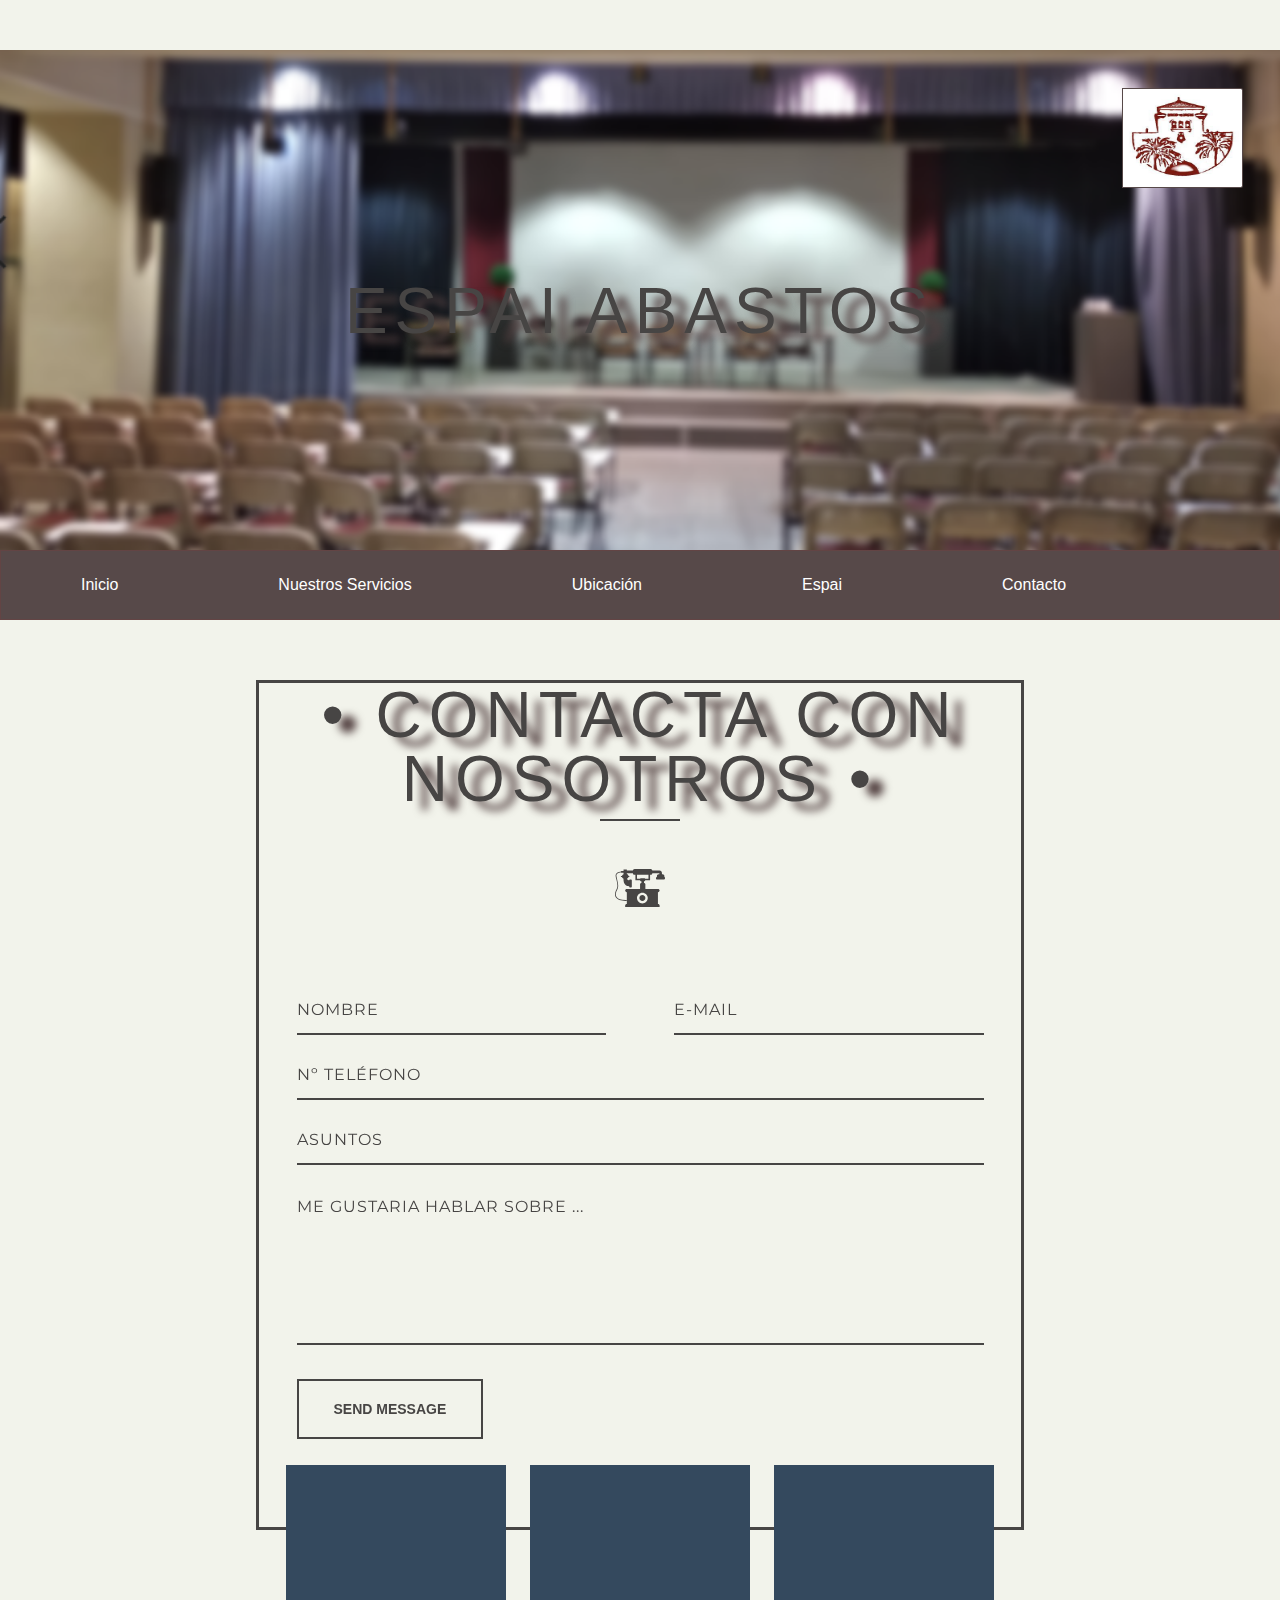
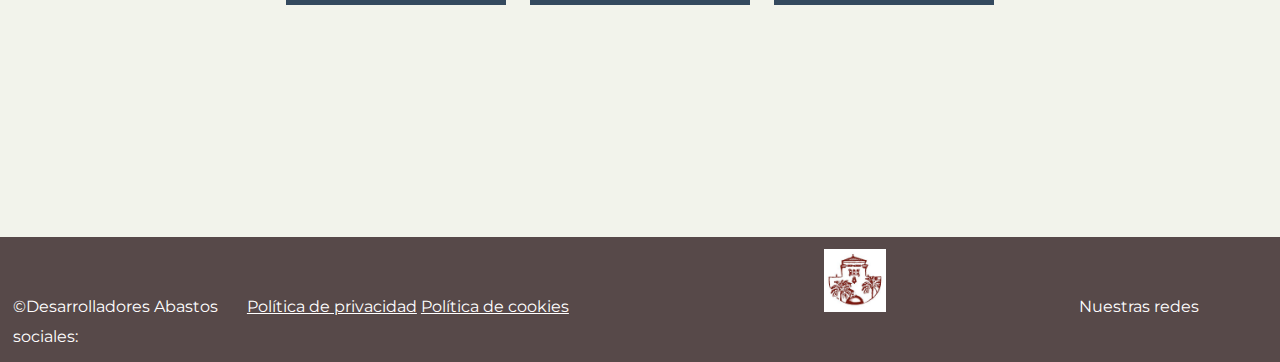
==== commit 0cec2b4b: "Terminada contacto wissal" ====
--- a/contacto.html
+++ b/contacto.html
@@ -123,80 +123,7 @@
   </div>
 
 <br><br><br><br><br>
-<nav>
-  <!-- --------- PRIMEIRO PROJETO ------- -->	
-    <ul>
-      <p class="info">
-      <span>Hey Taxi !</span>
-      <strong>Briefing do Projeto</strong>
-      <button>+</button>
-      </p>
-    </ul>
-  
-  
-  <!-- --------- SEGUNDO PROJETO ------- -->	
-    <ul>
-      <p class="info">
-        <span>Semaforo</span>
-      <strong>Briefing do projeto</strong>
-        <button>+</button>
-      </p>
-    </ul>
-    
-    <!-- --------- TERCEIRO PROJETO ------- -->	
-    <ul>
-      <p class="info">
-      <span>Livros na esquina</span>
-      <strong>Briefing do projeto é maior que os demais, eu quero só ver o que acontece quando o texto for longo de mais. E se fosse maior ainda, com mais de 3 ou 4 linhas o botão não deve se direcionar para baixo automaticamente? [...]</strong>
-        <button>+</button>
-      </p>
-    </ul>
-    
-    <!-- --------- QUARTO PROJETO ------- -->	
-    <ul>
-      <p class="info">
-      <span>Casal em NY</span>
-      <strong>Briefing do projeto</strong>
-        <button>+</button>
-      </p>
-    </ul>
-    
-    <!-- --------- QUINTO PROJETO ------- -->	
-    <ul>
-      <p class="info">
-      <span>Sorvete Merchã</span>
-      <strong>Briefing do projeto</strong>
-        <button>+</button>
-      </p>
-    </ul>
-    
-    <!-- --------- SEXTO PROJETO ------- -->	
-    <ul>
-      <p class="info">
-      <span>Mesa Hipster</span>
-      <strong>Briefing do projeto</strong>
-        <button>+</button>
-      </p>
-    </ul>
-    
-    <!-- --------- SETIMO PROJETO ------- -->	
-    <ul>
-      <p class="info">
-      <span>Como nos velhos tempos</span>
-      <strong>Briefing do projeto</strong>
-        <button>+</button>
-      </p>
-    </ul>
-    
-    <!-- --------- OITAVO PROJETO ------- -->	
-    <ul>
-      <p class="info">
-      <span>Utilidades domésticas</span>
-      <strong>Briefing do projeto</strong>
-        <button>+</button>
-      </p>
-    </ul>
-  </nav>
+
   <!--Footer Diana-->
   <footer>
     <p>
--- a/style.css
+++ b/style.css
@@ -443,6 +443,7 @@
   color: white;
   position: relative;
   cursor: pointer;
+  margin-top: 30%
 }
 
 .content:hover i{
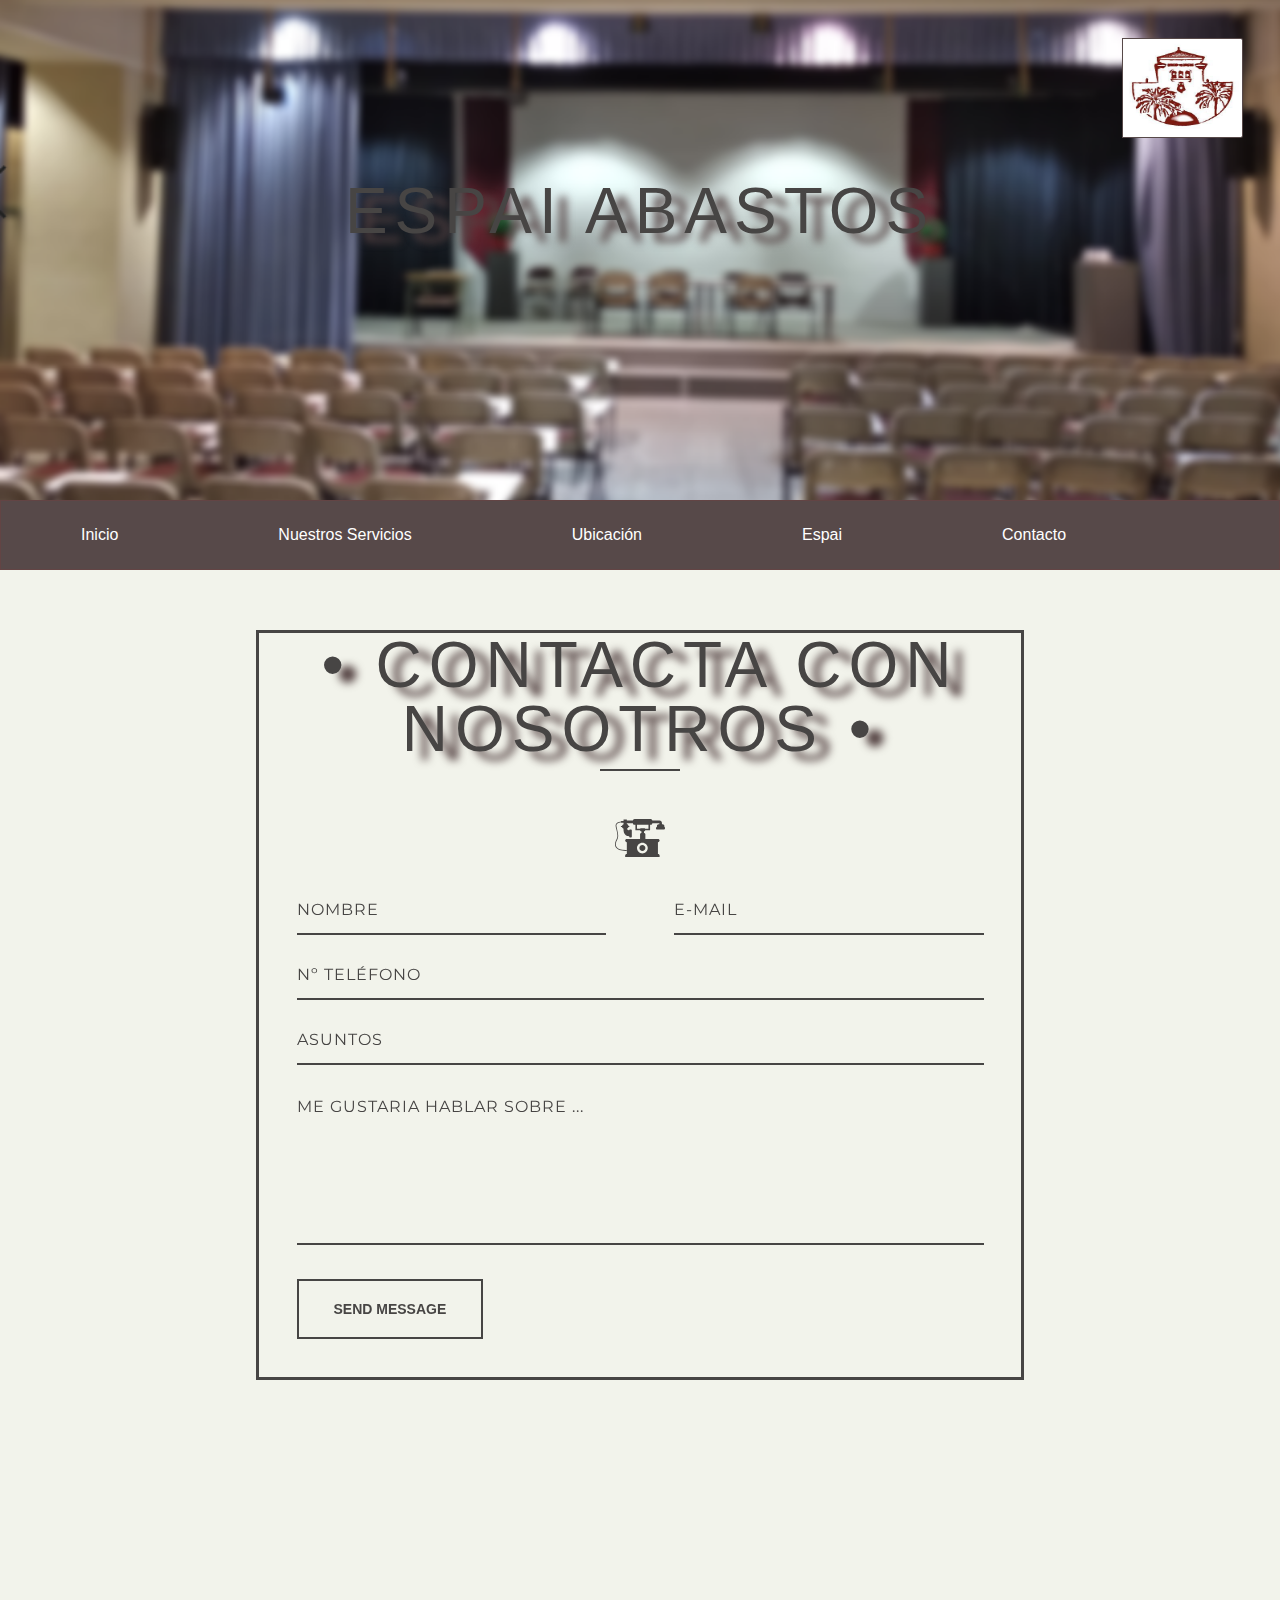
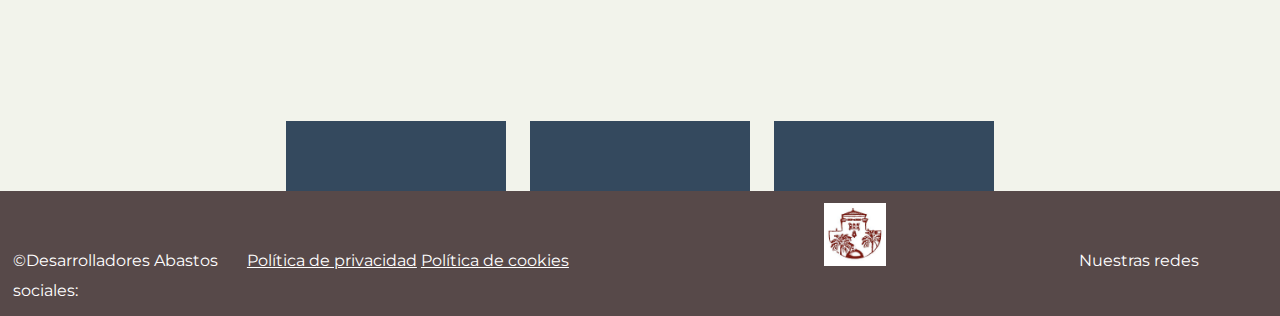
==== commit 2a097ad5: "wissal" ====
--- a/contacto.html
+++ b/contacto.html
@@ -99,14 +99,7 @@
       </div>
     </form>
   </div>
-<br>
-<br>
-<br>
-<br>
-<br>
-<br>
-<br>
-<br>
+
   <div class='container'>
     <div class='content'>
       <i class='fa fa-envelope'></i>
@@ -118,7 +111,7 @@
     </div>
     <div class='content'>
       <i class='fa fa-map-marker'></i>
-      <span>Encuentranos</span>
+     <a href="ubicacion.html"><span>Encuentranos</span></a> 
     </div>
   </div>
 
--- a/style.css
+++ b/style.css
@@ -29,11 +29,9 @@
     text-align: right;
     position: relative;
     border:1px solid rgb(87, 73, 73);
-
     margin-top: 0%;
     margin-left: 90%;
     border-radius: 0% 2% 2% 0%; 
-    
 
 }
 /* imagen y texto  */
@@ -238,7 +236,7 @@
 
 form {
   padding: 37.5px;
-  margin: 50px 0;
+  margin: 0px 0;
 }
 
 h1 {
@@ -432,6 +430,7 @@
   top:150%;
   transform: translateY(-50%);
   text-align: center;
+  margin-top:20%;
 }
 
 .content {
@@ -606,12 +605,6 @@
 }
 
 
-  
-
-
-
-
-
 
 
 /* *******************Footer******************* */
@@ -622,6 +615,7 @@
     color:white;
     padding:1%;
     clear:both;
+    margin-top: 20%; 
     
 }
 footer a{
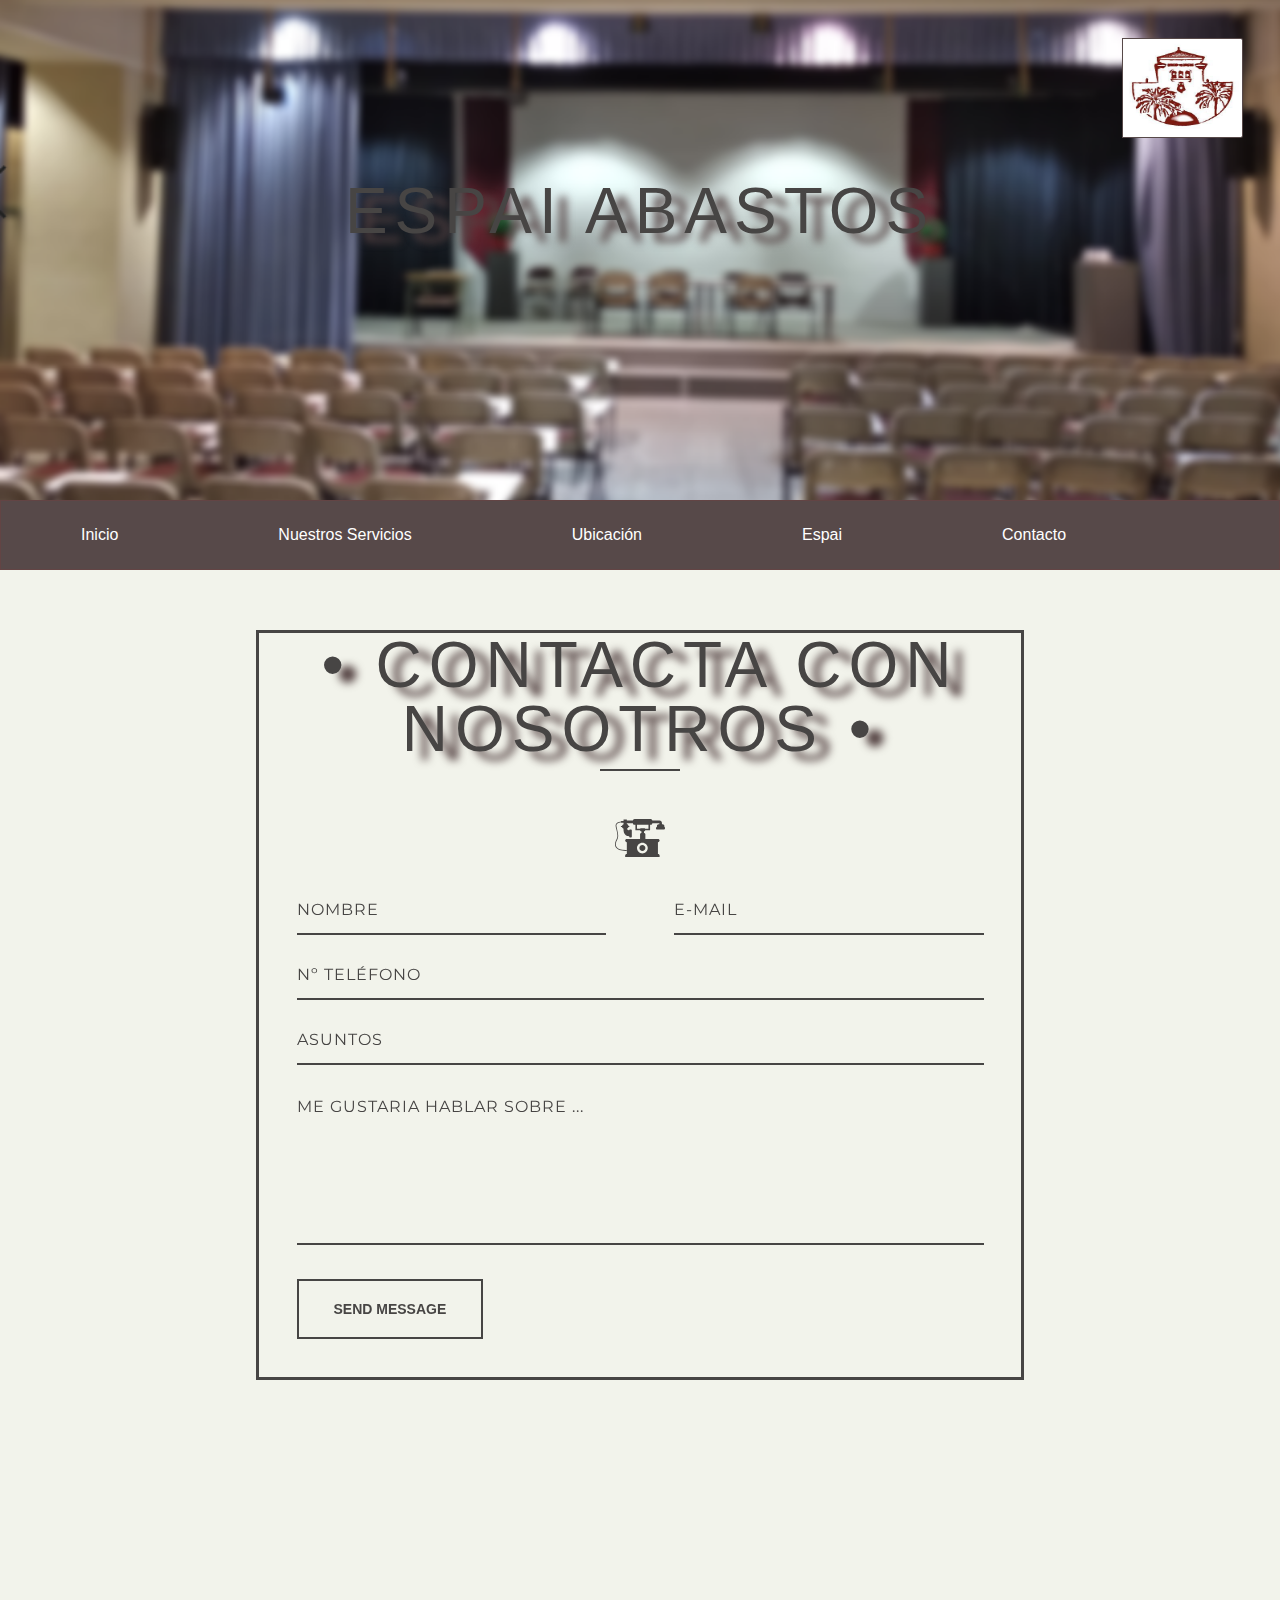
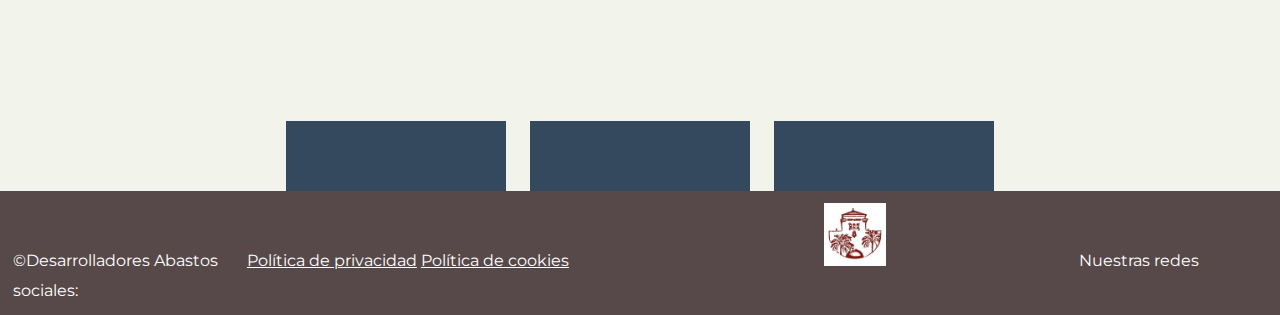
==== commit feab2903: "reserva terminada" ====
--- a/contacto.html
+++ b/contacto.html
@@ -132,7 +132,7 @@
         <a href="https://twitter.com/?lang=es"><i class="fab fa-twitter"></i></a>
         <a href="https://es-es.facebook.com/"><i class="fab fa-facebook"></i></a>
         <a href=""><i class="fab fa-google-plus-g"></i></a></span>
-      <audio src="totheendsofthegalaxy.mp3" autoplay loop></audio>
+   
 
     </p>
 
--- a/style.css
+++ b/style.css
@@ -1,5 +1,8 @@
 @charset "utf-8";
 @import url(https://fonts.googleapis.com/css?family=Montserrat:400,700);
+@import "compass/css3";
+@import "compass/reset";
+@import "compass/css3";
 
 /* ***********Estilos generales ********************************************/
 * {
@@ -550,13 +553,6 @@
 }
 
 
-
-
-
-
-
-
-
 /*** A E S T H E T I C S ***/
 /***************************/
 
@@ -603,10 +599,48 @@
   position: relative;
   z-index: 10;
 }
-
-
-
-
+/* *********reserva*************** */
+
+.form-group{
+  margin: 10%;
+background-color: rgb(248, 216, 175);
+border: rgb(110, 64, 2) 3px solid;
+}
+ .reserva{
+font-size: 300%;
+text-align: center;
+margin-top: 10%;
+ }
+ .escribe{
+   border: #006505 solid 2px;
+ }
+
+/* ***********Boton Reserva */
+
+
+.botonr{
+  text-decoration: none;
+  padding: 3px;
+  padding-left: 10px;
+  padding-right: 10px;
+  font-family: helvetica;
+  font-weight: 300;
+  height: 100px;
+  font-size: 30px;
+  width: 300px;
+  font-style: italic;
+  color: #006505;
+  background-color: #82b085;
+  border-radius: 15px;
+  border: 3px double #006505;
+  margin-left: 40%;
+
+}
+
+.botonr:hover{
+  opacity: 0.6;
+  text-decoration: none;
+}
 /* *******************Footer******************* */
 footer{
     position:sticky;
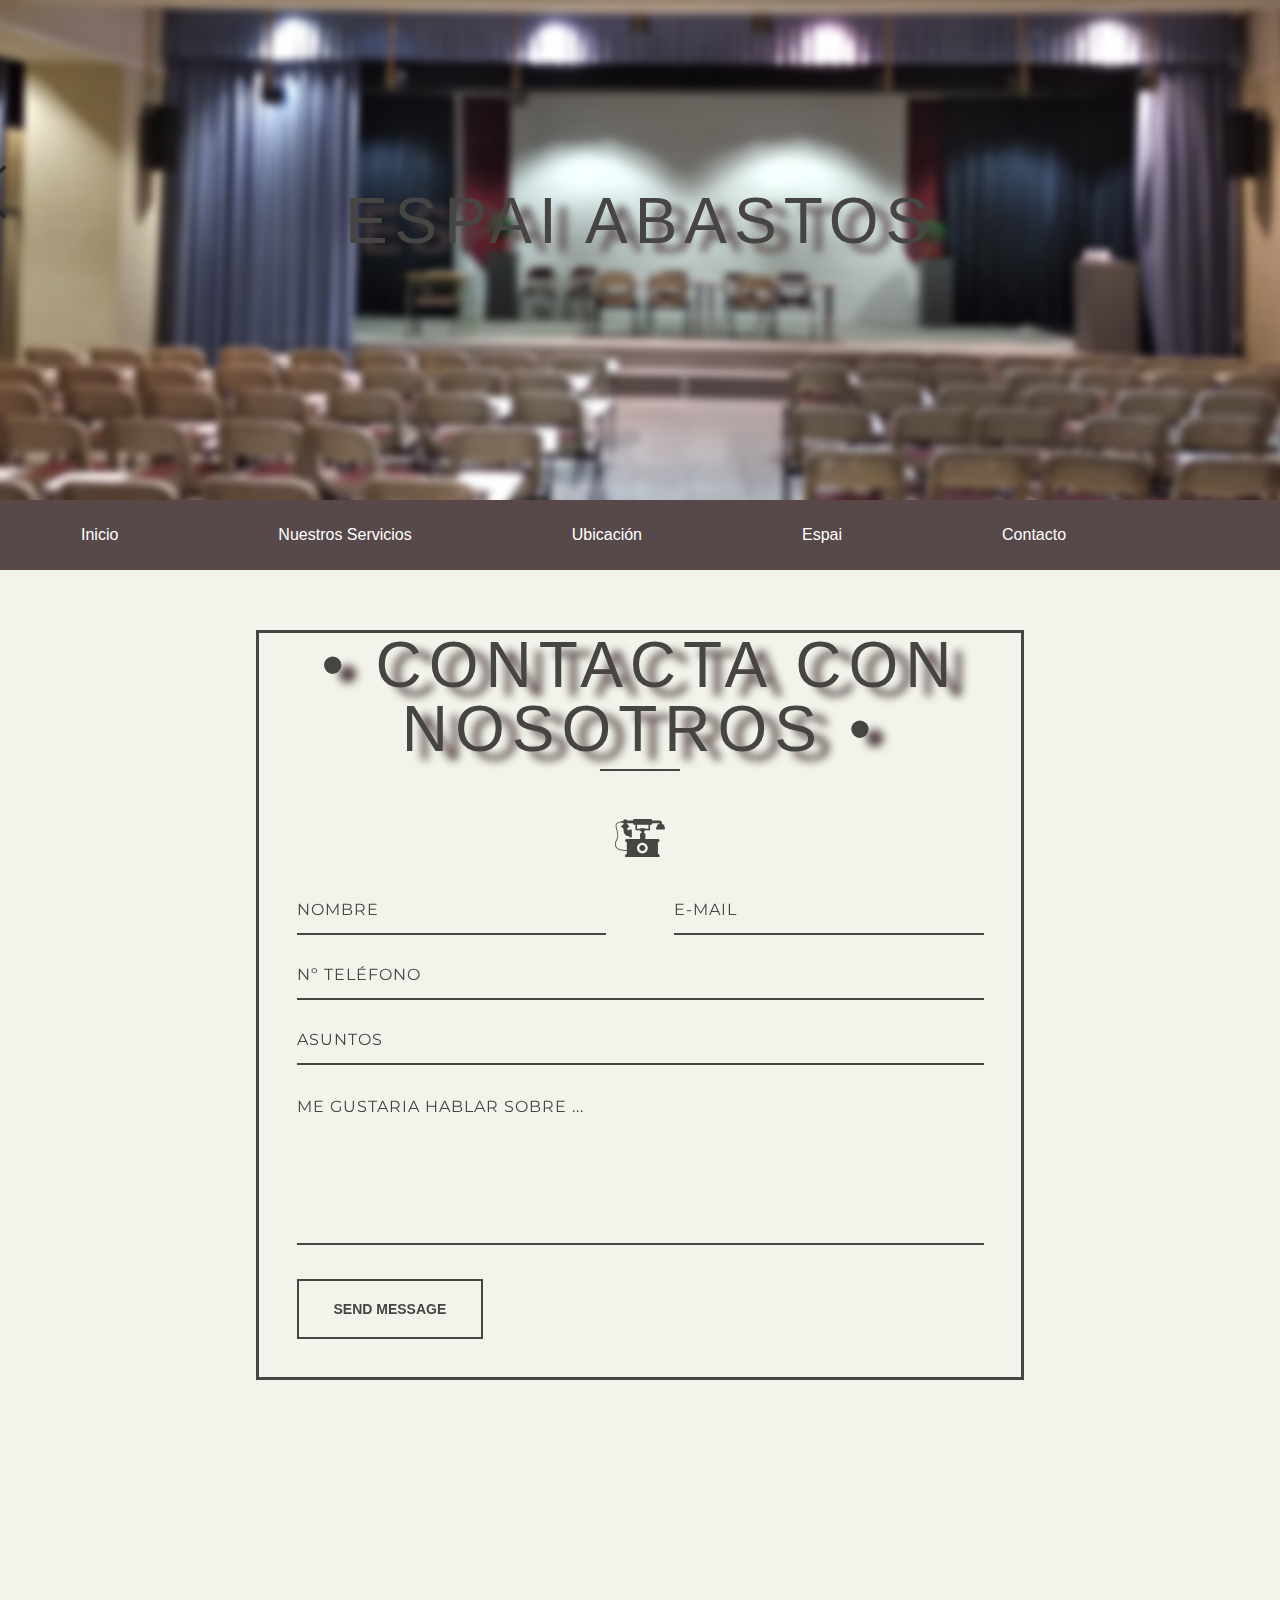
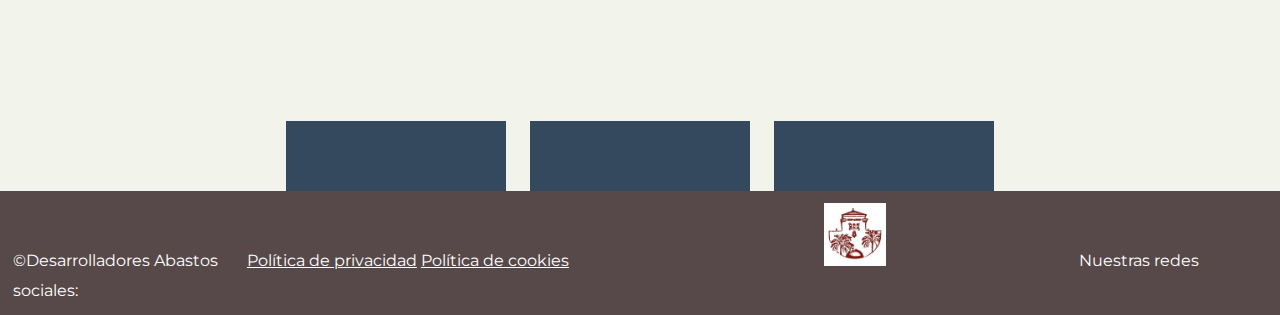
==== commit 36d8c768: "alineado" ====
--- a/contacto.html
+++ b/contacto.html
@@ -21,9 +21,6 @@
 <body>
   <!-- cabezera Wissal -->
   <header>
-    <form action="home.html">
-      <a href="home.html"> <input class="abast" type=image src="img/logoAbast.jpg"></a>
-    </form>
 
     <h1>ESPAI ABASTOS </h1>
 
--- a/style.css
+++ b/style.css
@@ -22,21 +22,11 @@
     background-image:   url("img/salon1.png") ;
     background-repeat: no-repeat ;
     background-size: cover;
- 
     font-weight: 100%;
     height: 500px;
-}
-.abast{
-    width: 10%;
-    height: 100px;
-    text-align: right;
-    position: relative;
-    border:1px solid rgb(87, 73, 73);
-    margin-top: 0%;
-    margin-left: 90%;
-    border-radius: 0% 2% 2% 0%; 
-
-}
+    padding-top: 5cm;
+}
+
 /* imagen y texto  */
 .salon{
 width: 100%;
@@ -47,7 +37,7 @@
     font-size:400%;
     font-weight: bold;
     letter-spacing: 10px;
-     margin-left: 2%;
+    margin-left: 2%;
     text-shadow: rgb(82, 64, 64) 15px 9px 9px;
     text-transform: uppercase;
     color: white;
@@ -101,7 +91,6 @@
 
 .oferta img{
     width:40%;
-    /*¿Porque esto esta vacio?¿no seria mejor borrarlo directamente? Pues se quita y yau no hace falta preguntar, si algo molesta y no afecta en nada, fuera*/
     box-shadow:
 	2px 4px 8px 0 rgba(87,20,20,0.4),
 	2px 6px 20px 0 rgba(87,20,20,0.3);
@@ -193,9 +182,7 @@
 .speech-bubble a{
   color:white;
 }
-.speech-bubble img{
-  
-}
+
 /* ***************Contenido Contacto***************** */
 
 html {
@@ -671,8 +658,3 @@
     font-size: 170%;
     margin:1%;   
 }
-
-
-
-
-
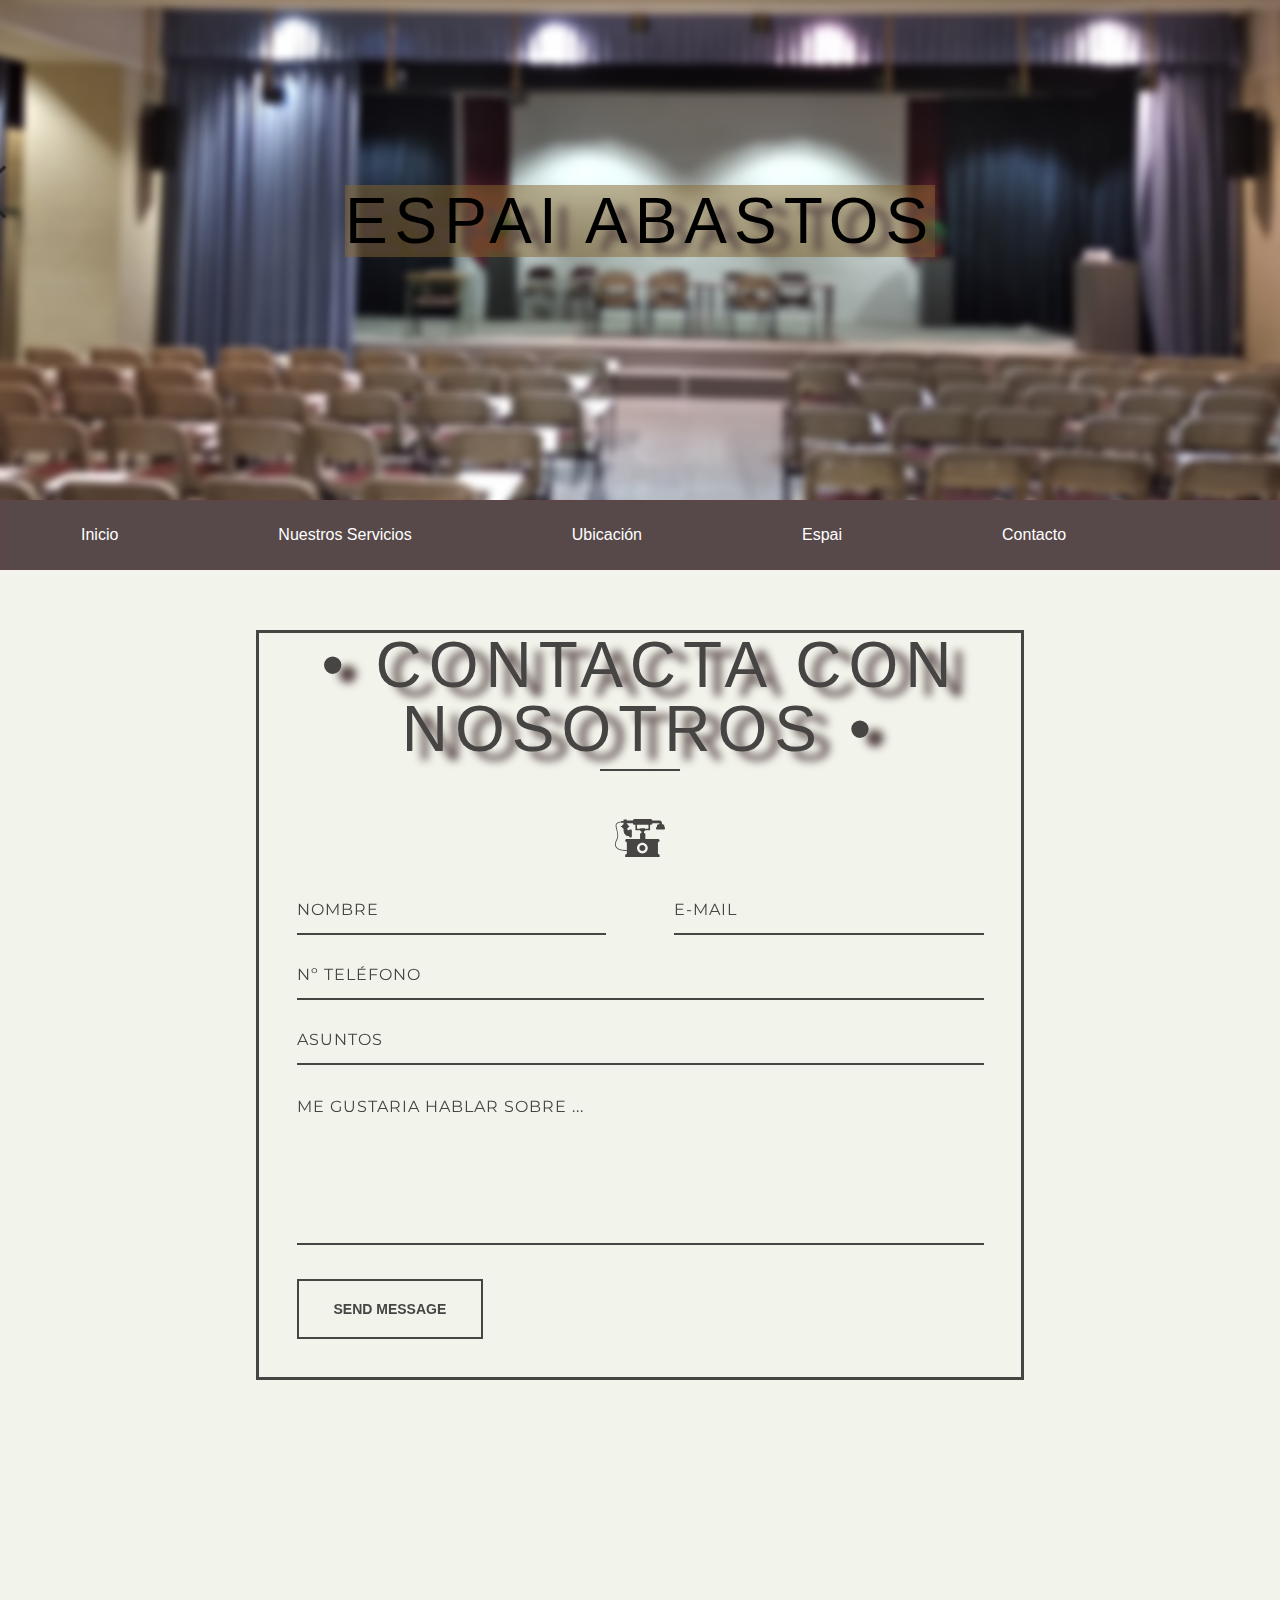
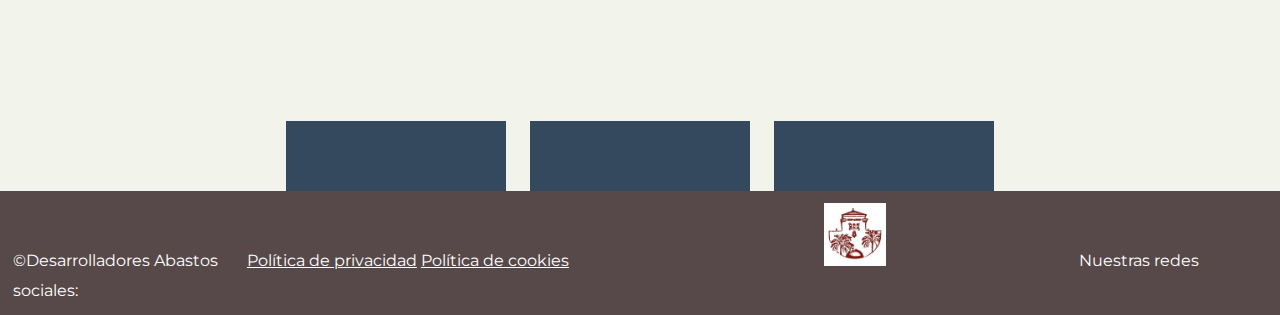
==== commit ae4ae9c6: "wissal terminada" ====
--- a/contacto.html
+++ b/contacto.html
@@ -21,9 +21,7 @@
 <body>
   <!-- cabezera Wissal -->
   <header>
-
-    <h1>ESPAI ABASTOS </h1>
-
+    <h1 class="abast">  <mark>  ESPAI ABASTOS </mark>  </h1>
   </header>
 
 
--- a/style.css
+++ b/style.css
@@ -16,7 +16,10 @@
     table{
         border: #2567A1;
 	}
-	
+  
+  mark{
+    background-color: rgba(133, 101, 43, 0.5);
+  }
 /* Encabezado */
 header{
     background-image:   url("img/salon1.png") ;
@@ -489,6 +492,12 @@
   flex-wrap: wrap;
   justify-content: flex-start;
 }
+.link{
+  display: flex;
+  flex-direction: row;
+  flex-wrap: wrap;
+  justify-content: flex-start;
+}
 
 .gallery img {
   flex: 1 1 auto;
